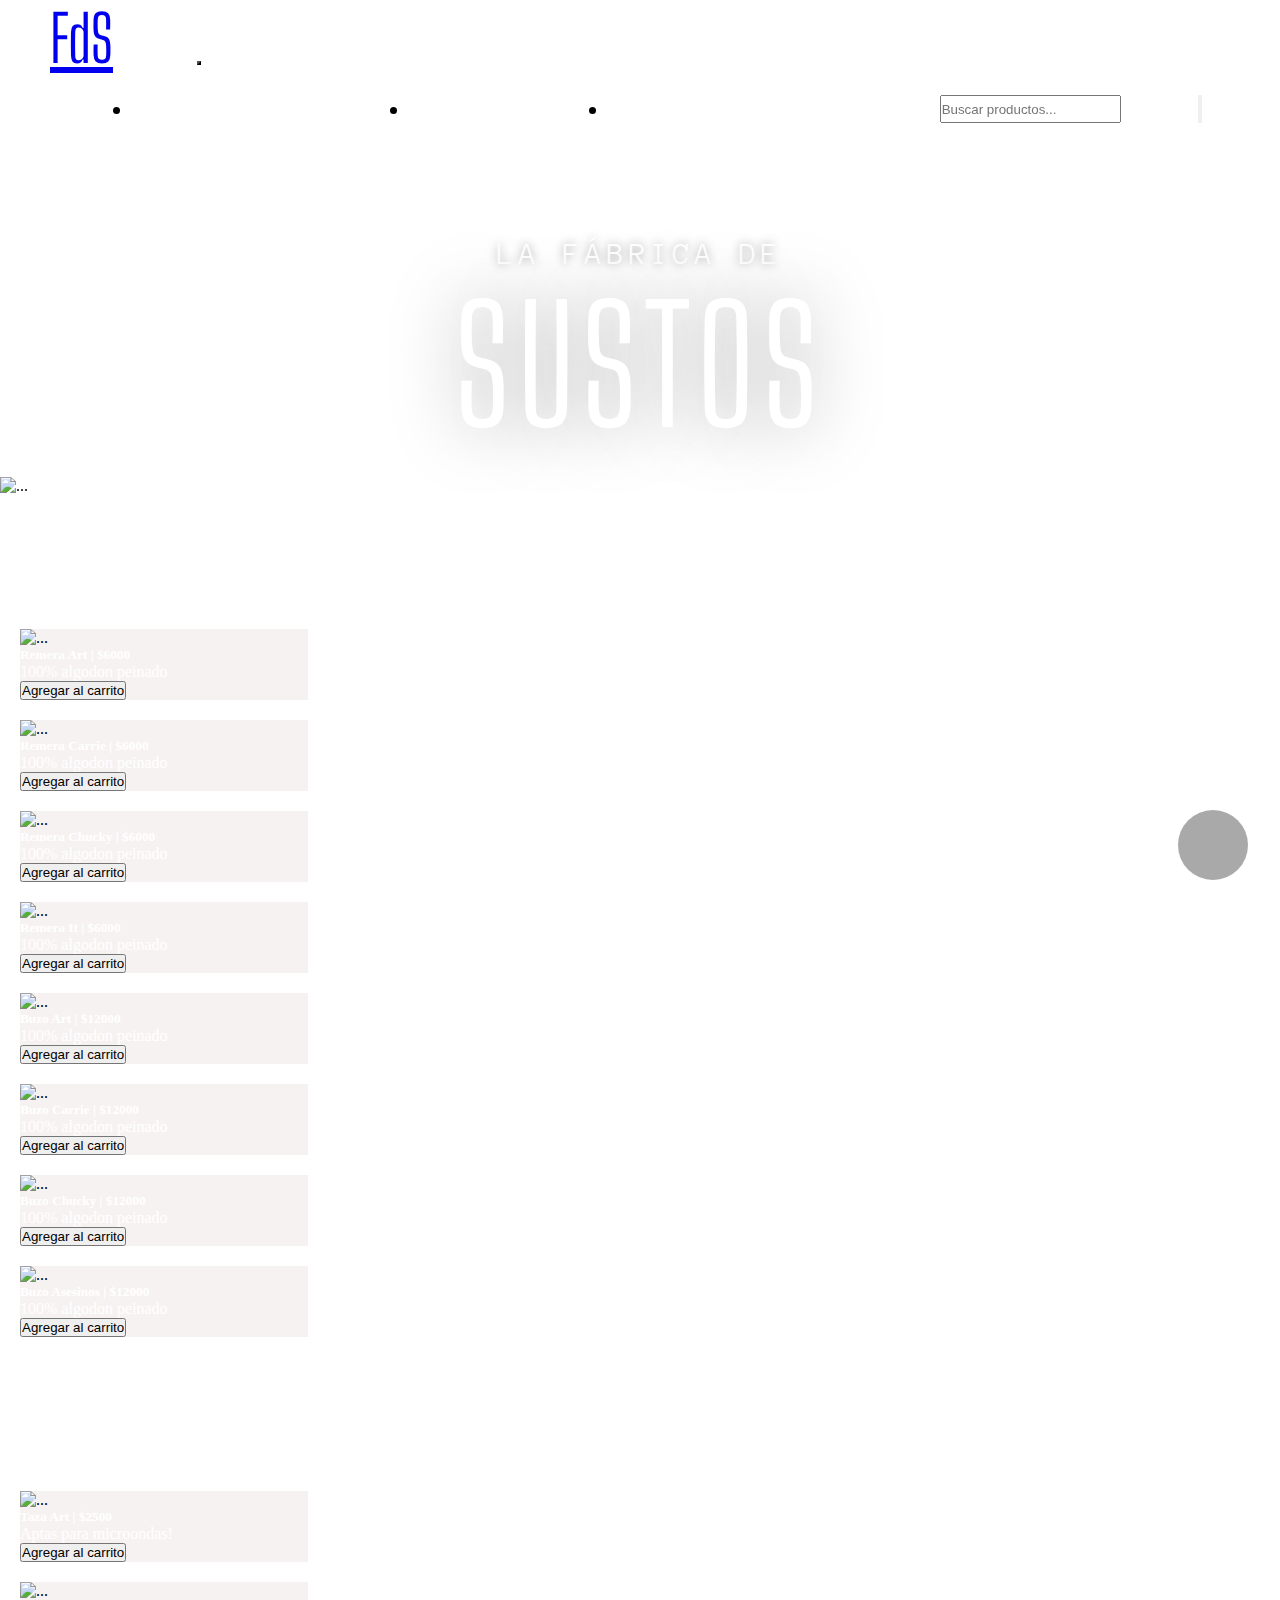
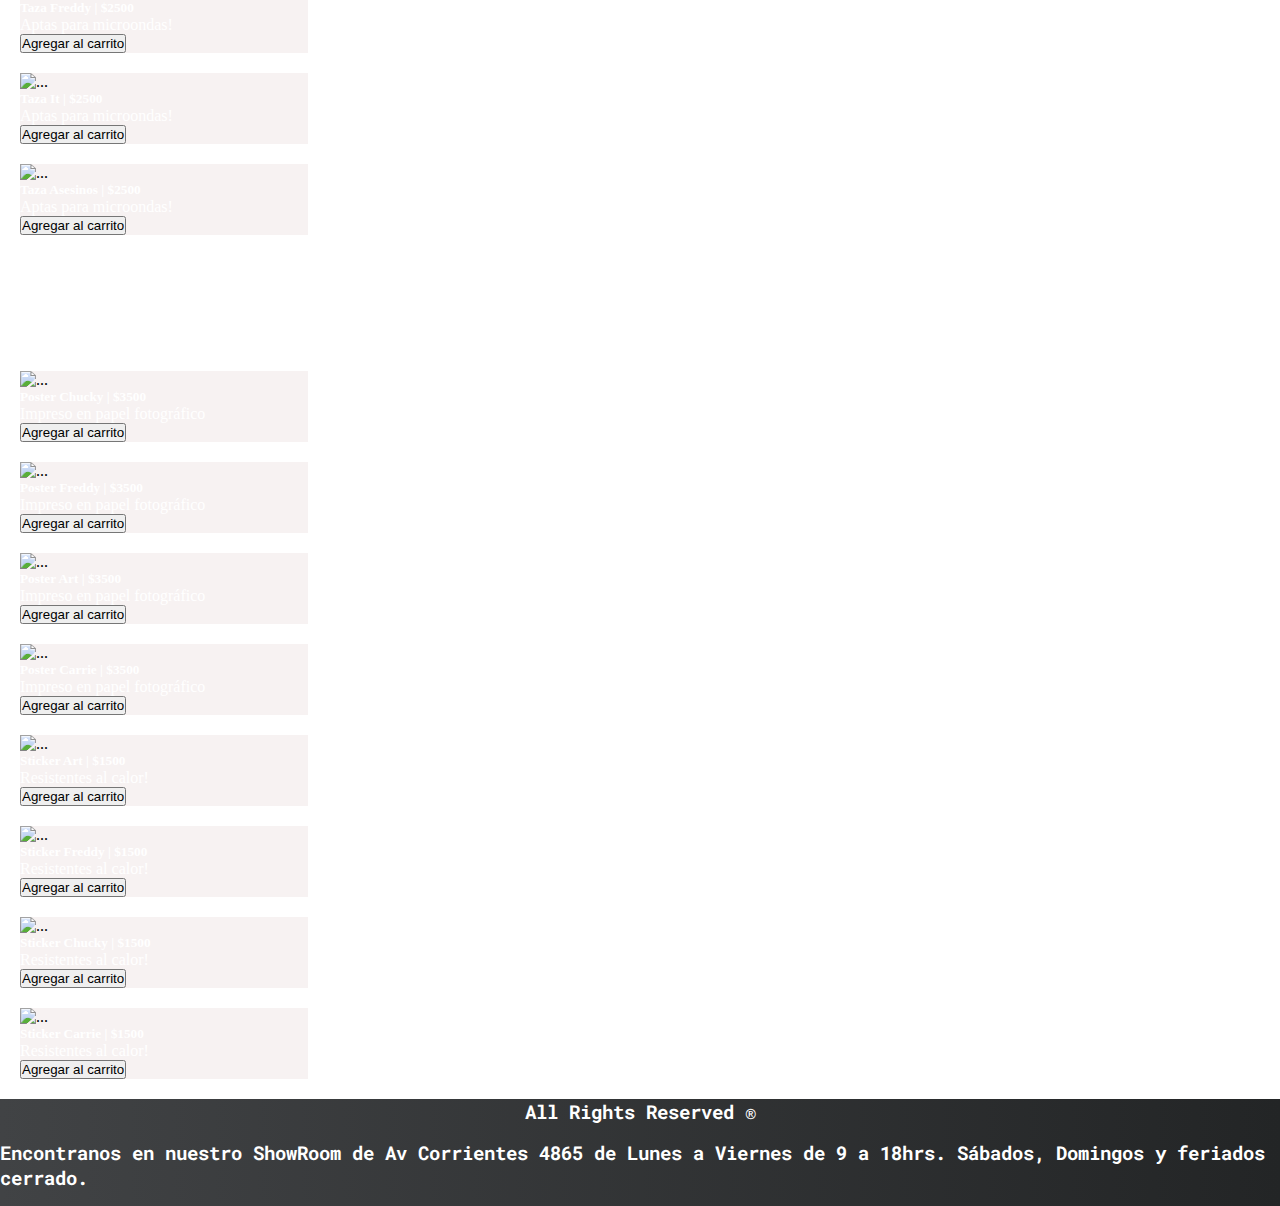
==== index.html @ 902f1447 "corregido el responsive del home, falta el del form y ver error" ====
<!DOCTYPE html>
<html lang="es">

<head>
    <meta charset="UTF-8" />
    <meta http-equiv="X-UA-Compatible" content="IE=edge" />
    <meta name="viewport" content="width=device-width, initial-scale=1.0" />
    <meta name="keywords" content="cine, terror, sustos, fabrica de sustos, youtube, canal de youtube">
    <meta name="descripcion" content="Bienvenidos a La Fábrica de Sustos, nuestro pequeño espacio de terror👻">
    <meta name="author" content="Verónica Faeinschtein">
    <meta name="country" content="argentina">
    <meta name="distribution" content="global">
    <meta name="doc-type" content="web page">
    <title>La Fabrica de Sustos │ Shop</title>
    <link rel="shortcut icon" href="./img/favicon.ico" type="image/x-icon" />
    <link rel="stylesheet" href="https://cdnjs.cloudflare.com/ajax/libs/font-awesome/6.3.0/css/all.min.css"
        integrity="sha512-SzlrxWUlpfuzQ+pcUCosxcglQRNAq/DZjVsC0lE40xsADsfeQoEypE+enwcOiGjk/bSuGGKHEyjSoQ1zVisanQ=="
        crossorigin="anonymous" referrerpolicy="no-referrer" />
    <link rel="stylesheet" href="https://cdn.jsdelivr.net/npm/bootstrap@4.6.2/dist/css/bootstrap.min.css"
        integrity="sha384-xOolHFLEh07PJGoPkLv1IbcEPTNtaed2xpHsD9ESMhqIYd0nLMwNLD69Npy4HI+N" crossorigin="anonymous" />
    <link href="https://unpkg.com/aos@2.3.1/dist/aos.css" rel="stylesheet">
    <!-- toastify -->
    <link rel="stylesheet" href="https://cdn.jsdelivr.net/npm/toastify-js/src/toastify.min.css">
    <script src="https://cdn.jsdelivr.net/npm/toastify-js"></script>
    <link rel="stylesheet" href="https://cdnjs.cloudflare.com/ajax/libs/sweetalert2/11.7.31/sweetalert2.css">
    <link rel="stylesheet" href="./librerias css/wickedcss.min.css">
    <link rel="stylesheet" href="./estilos.css" />
</head>

<body>
    <header id="barra">
        <nav class="barra navbar navbar-expand-lg navbar-dark">
            <a class="logo navbar-brand text-light" href="#">FdS</a>
            <button class="navbar-toggler menu menuHamburguesa" type="button" data-toggle="collapse"
                data-target="#navbarSupportedContent" aria-controls="navbarSupportedContent" aria-expanded="false"
                aria-label="Toggle navigation">
                <span class="navbar-toggler-icon"></span>
            </button>
            <div class="navegacion collapse navbar-collapse" id="navbarSupportedContent">
                <ul class="items navbar-nav mr-auto">
                    <li class="nav-item btn">
                        <a class="textoMenu text-decoration-none" href="#indumentaria">Indumentaria</a>
                    </li>
                    <li class="nav-item btn">
                        <a class="textoMenu text-decoration-none" href="#hogar">Hogar</a>
                    </li>
                    <li class="nav-item btn">
                        <a class="textoMenu text-decoration-none" href="#posters">Gráficas</a>
                    </li>
                </ul>
                <input type="text" id="busquedaInput" class="cajaBusqueda" placeholder="Buscar productos...">
                <button id="buscarBoton" class="btn btn-light ml-2"><i
                        class="fa-solid fa-magnifying-glass"></i></button>

                <div id="carritoIcon">
                    <div class="btn btn-light mr-2 ml-2"><i class="fa-solid fa-cart-shopping "></i></div>
                    <div class="container-fluid d-flex justify-content-center" id="contenedorTabla">
                        <table class="table col-12" id="carritoLista">
                            <thead>
                                <tr>
                                    <th scope="col">Producto</th>
                                    <th scope="col">Precio</th>
                                    <th scope="col">Cantidad</th>
                                    <th scope="col">Subtotal</th>
                                </tr>
                            </thead>
                            <tbody id="bodyTabla">
                            </tbody>
                        </table>
                    </div>
                </div>
            </div>
        </nav>
    </header>
    <main class="fondo">
        <div class="jumbotron fondo">
            <p class="display-3 laFabrica">La fábrica de</p>
            <p class="display-1 sustos pulse">SUSTOS</p>
            <div class="d-flex justify-content-center"> <img src="./img/SHOP.png" class="img-fluid grow" alt="..." data-aos="fade-up" /></div>
        </div>
        </div>
        <br>
        <div id="resultadosContainer" class="container d-flex justify-content-center contenedorID">
        </div>

        <section id="compras"><!-- COMIENZA LA SECCION COMPRAS -->
            <!-- SECCION INDUMENTARIA -->
            <section>
                <h2 class="titulosSecciones d-flex" id="indumentaria">INDUMENTARIA</h2>
                <div class="container d-flex justify-content-center containerRemeras contenedorID">

                </div>
                <div class="container d-flex justify-content-center containerBuzos contenedorID">
                </div>
            </section>
            <br>
            <section>
                <h2 class="titulosSecciones d-flex" id="hogar">HOGAR</h2>
                <div class="container d-flex justify-content-center containerTazas contenedorID">
                </div>
                </div>
            </section>
            </div>
            <section>
                <h2 class="titulosSecciones d-flex" id="posters">GRÁFICAS</h2>
                <div class="container d-flex justify-content-center containerPosters contenedorID">
                </div>

                <div class="container d-flex justify-content-center containerStickers contenedorID">
                </div>
            </section>
        </section>
        <div class="subir">
            <a href="#barra"> <i class="fa-solid fa-chevron-up"></i> </a>
        </div>
        <footer>
            <div class="redes" data-aos="zoom-in">
                <a href="https://www.instagram.com/lafabricadesustos/" target="_blank">
                    <i class="fa-brands fa-instagram"></i>
                </a>
                <a href="https://www.youtube.com/channel/UCGn9CQUmYFKawStxPUEflWw" target="_blank">
                    <i class="fa-brands fa-youtube"></i></a>
            </div>
            <h2 class="rights">All Rights Reserved ®</h2>
            <div class="mr-5 ml-5 cajaInfoLocal">
                <h3 class="info">Encontranos en nuestro ShowRoom de Av Corrientes 4865 de Lunes a Viernes de 9 a 18hrs.
                    Sábados, Domingos y feriados cerrado.
                </h3>
                
            </div>
            

        </footer>
    </main>
    <!-- JS AGREGADOS EXTERNOS -->
    <script src="https://cdn.jsdelivr.net/npm/jquery@3.5.1/dist/jquery.slim.min.js"
        integrity="sha384-DfXdz2htPH0lsSSs5nCTpuj/zy4C+OGpamoFVy38MVBnE+IbbVYUew+OrCXaRkfj"
        crossorigin="anonymous"></script>
    <script src="https://cdn.jsdelivr.net/npm/popper.js@1.16.1/dist/umd/popper.min.js"
        integrity="sha384-9/reFTGAW83EW2RDu2S0VKaIzap3H66lZH81PoYlFhbGU+6BZp6G7niu735Sk7lN"
        crossorigin="anonymous"></script>
    <script src="https://cdn.jsdelivr.net/npm/bootstrap@4.6.2/dist/js/bootstrap.min.js"
        integrity="sha384-+sLIOodYLS7CIrQpBjl+C7nPvqq+FbNUBDunl/OZv93DB7Ln/533i8e/mZXLi/P+"
        crossorigin="anonymous"></script>
    <script src="https://unpkg.com/aos@2.3.1/dist/aos.js"></script>
    <script>
        AOS.init();
    </script>
    <script src=https://cdnjs.cloudflare.com/ajax/libs/sweetalert2/11.7.31/sweetalert2.min.js></script>
    <!-- JS PROPIO -->

    <script src="./Js/item.js"></script>
    <script src="./Js/mostrarproductos.js"></script>
    <script src="./Js/buscador.js"></script>
    <script src="./Js/listacarrito.js"></script>
    <script src="./Js/carrito.js"></script>
</body>

</html>
---- estilos.css ----
@import url("https://fonts.googleapis.com/css2?family=Anonymous+Pro&family=Big+Shoulders+Display:wght@700&family=Roboto&family=Roboto+Mono:wght@100&display=swap");

@font-face {
  font-family: outlined;
  src: url(./assets/fonts/horizon_outlined.otf);
}

* {
  margin: 0;
  padding: 0;
  box-sizing: border-box;
}

html {
  scroll-behavior: smooth;
}

.barra {
  background-image: url(../img/Mesa\ de\ trabajo\ 2.jpg);
  background-size: cover;
  background-position-y: 20%;
  padding: 0px;
  position: fixed;
  top: 0;
  left: 0;
  z-index: 1000;
  width: 100%;
}

.barraForm{
  background-image: url(../img/Mesa\ de\ trabajo\ 2.jpg);
  background-size: cover;
  background-position-y: 20%;
  padding: 0px;
}

.menuHamburguesa {
  margin: 30px;
}

.logo {
  font-size: 4rem;
  padding: 0px 50px;
  text-shadow: 3px 3px 25px white;
  font-family: "Big Shoulders Display", cursive;
  transform: scale(1.03);
  transition: 0.9s;
}

.logo:hover {
  transform: scale(1.03);
  transition: 0.9s;
  text-shadow: 3px 3px 50px rgba(0, 0, 0, 0);
}

.menu {
  background-color: rgb(140, 154, 114);
}

.navegacion {
  justify-content: space-between;
}

.items {
  width: 65%;
  justify-content: space-evenly;
  margin-right: 30px;
}

.items .btn {
  font-size: 1.5rem;
  font-family: "Roboto", sans-serif;
}

.textoMenu {
  color: white;
}

.textoMenu:hover {
  color: #cbb538;
  text-shadow: 3px 3px 50px rgba(0, 0, 0, 0);
}

.cajaBusqueda {
  justify-content: center;
}

.buscar:hover {
  transform: scale(1.03);
  transition: 0.9s;
  box-shadow: 3px 3px 50px rgba(0, 0, 0, 0);
}

.carrito {
  position: relative;
  display: inline-block;
  cursor: pointer;
}

#contenedorTabla {
  z-index: 1000;
}

#carritoLista {
  display: none;
  /* Oculto por defecto */
  position: absolute;
  top: 100%;
  color: #f5fcff;
  font-family: "Roboto", sans-serif;
  right: 0;
  background-color: rgb(95, 90, 90);
  border: 1px solid #ccc;
  padding: 10px;
  box-shadow: 0 0 5px rgba(0, 0, 0, 0.2);
}

.fondo {
  background-image: url(./img/Mesa\ de\ trabajo\ 2.jpg);
  background-position: center;
  background-size: cover;
  border-radius: 0%;
  margin: 0px;
  padding-top: 3%;
  padding-bottom: 0px;
}

.laFabrica {
  text-align: center;
  font-family: "Anonymous Pro", monospace;
  font-size: 2rem;
  margin: 1rem 0 0 0;
  color: white;
  text-transform: uppercase;
  letter-spacing: 5px;
  text-shadow: 0 0 10px #a1a1a1;
}

.sustos {
  text-align: center;
  font-family: "Big Shoulders Display", cursive;
  font-size: 10rem;
  color: white;
  letter-spacing: 8px;
  text-shadow: 0 0 70px #a1a1a1;
  margin-bottom: 1rem;
}

.grow {
  max-width: 100%;
  margin-top: -12%;
  transition: 0.5s, color 0.1s;
  -webkit-transition: 0.5s, color 0.1s;
  -moz-transition: 0.5s, color 0.1s;
}

.grow:hover {
  transform: scale3d(1.1, 1.1, 0.3);
  -webkit-transform: scale3d(1.1, 1.1, 0.3);
  -moz-transform: scale3d(1.1, 1.1, 0.3);
}

.titulosSecciones {
  font-family: "Big Shoulders Display", cursive;
  color: white;
  font-size: 5rem;
  text-shadow: 0 0 20px rgba(0, 0, 0, 0);
  justify-content: center;
}

.container {
  width: 100%;
}

.card {
  background-color: rgba(212, 185, 185, 0.1843137255);
  margin: 20px;
}

.card h5 {
  color: white;
}

.card p {
  color: white;
}

#dropdown {
  background-color: white;
  display: none;
}

footer {
  background: #232526;
  background: linear-gradient(to right, #414345, #232526);
  width: 100%;
  height: 100%;
  margin: 0;
}

.redes {
  display: flex;
  justify-content: center;
}

.redes a {
  color: white;
  text-decoration: none;
  font-size: 3.5rem;
  padding: 0 40px;
}

.redes a:hover {
  opacity: 50%;
}

.rights {
  display: flex;
  font-family: "Roboto Mono", monospace;
  color: white;
  font-size: 1.2rem;
  padding-bottom: 16px;
  justify-content: center;
  margin: 0;
}


.info {
  display: flex;
  font-family: "Roboto Mono", monospace;
  color: white;
  font-size: 1.2rem;
  padding-bottom: 16px;
  justify-content: center;
  margin: 0;
}

.subir {
  height: 70px;
  width: 70px;
  background-color: darkgray;
  text-align: center;
  position: fixed;
  bottom: 20px;
  right: 32px;
  line-height: 70px;
  border-radius: 48px;
}

.subir a {
  text-decoration: none;
  color: white;
  font-size: 2.5rem;
}

.subir a:hover {
  opacity: 50%;
}

.subir:hover {
  background-color: #cbb538;
}


@media only screen and (max-width: 1310px){
  .laFabrica {
    margin-top: 10rem;
  }

  .navegacion{
    display: flex;
  }
  .items{
    display: flex;

  }
}

@media only screen and (max-width: 992px){
  .container{
    width: 100%;
    flex-wrap: wrap;
  }

  .info{
    font-size: 0.9rem;
  }

  .titulosSecciones{
    font-size: 3.5rem;
  }

}

@media only screen and (max-width: 650px) {
  .titulosSecciones{
    font-size: 3rem;
  }
}

@media only screen and (max-width: 576px) {
  .cajaBusqueda {
    width: 50%;
    flex-flow: nowrap;
    margin: 10px;
  }

  #carritoLista {
    font-size: 1rem;
  }

  .btnLista{
    width: 100%;
  }

  .btnLista a {
    font-size: 0.5rem;
  }

}

@media only screen and (max-width: 460px) {
  .logo {
    font-size: 4rem;
    padding: 25px;
  }
  .textoMenu{
    font-size: 1.2rem;
  }
  .cajaBusqueda {
    width: 70%;
  }

  #carritoLista {
    font-size: 0.8rem;
  }

  .bienvenidos {
    font-size: 2rem;
  }

  .textoBienvenida {
    font-size: 1rem;
  }

  .laFabrica {
    font-size: 2.5rem;
  }

  .sustos {
    font-size: 7rem;
  }

  .titulosSecciones{
    font-size: 4rem;
  }

  .redes a {
    font-size: 3rem;
  }

  .rights {
    font-size: 0.8rem;
  }

  .info{
    font-size: 0.7rem;
  }

  .subir {
    width: 40px;
    height: 40px;
    text-align: center;
    line-height: 40px;
  }

  .subir a {
    font-size: 1.5rem;
  }
}

@media only screen and (max-width: 350px) {
  .logo {
    font-size: 3rem;
  }

  .fondo {
    padding: 10px 0;
  }

  .laFabrica {
    font-size: 2rem;
  }

  .sustos {
    font-size: 5rem;
  }

  .banner {
    max-width: 100%;
    margin: -20% 0 0 0;
    padding-bottom: 20%;
  }

  footer {
    width: 100%;
    height: 8rem;
  }

  .cajaInfoLocal{
    margin: 0;
  }

  .info{
    font-size: 0.5rem;
  }

  .redes a {
    font-size: 1.8rem;
  }

  .rights {
    font-size: 0.8rem;
  }
}
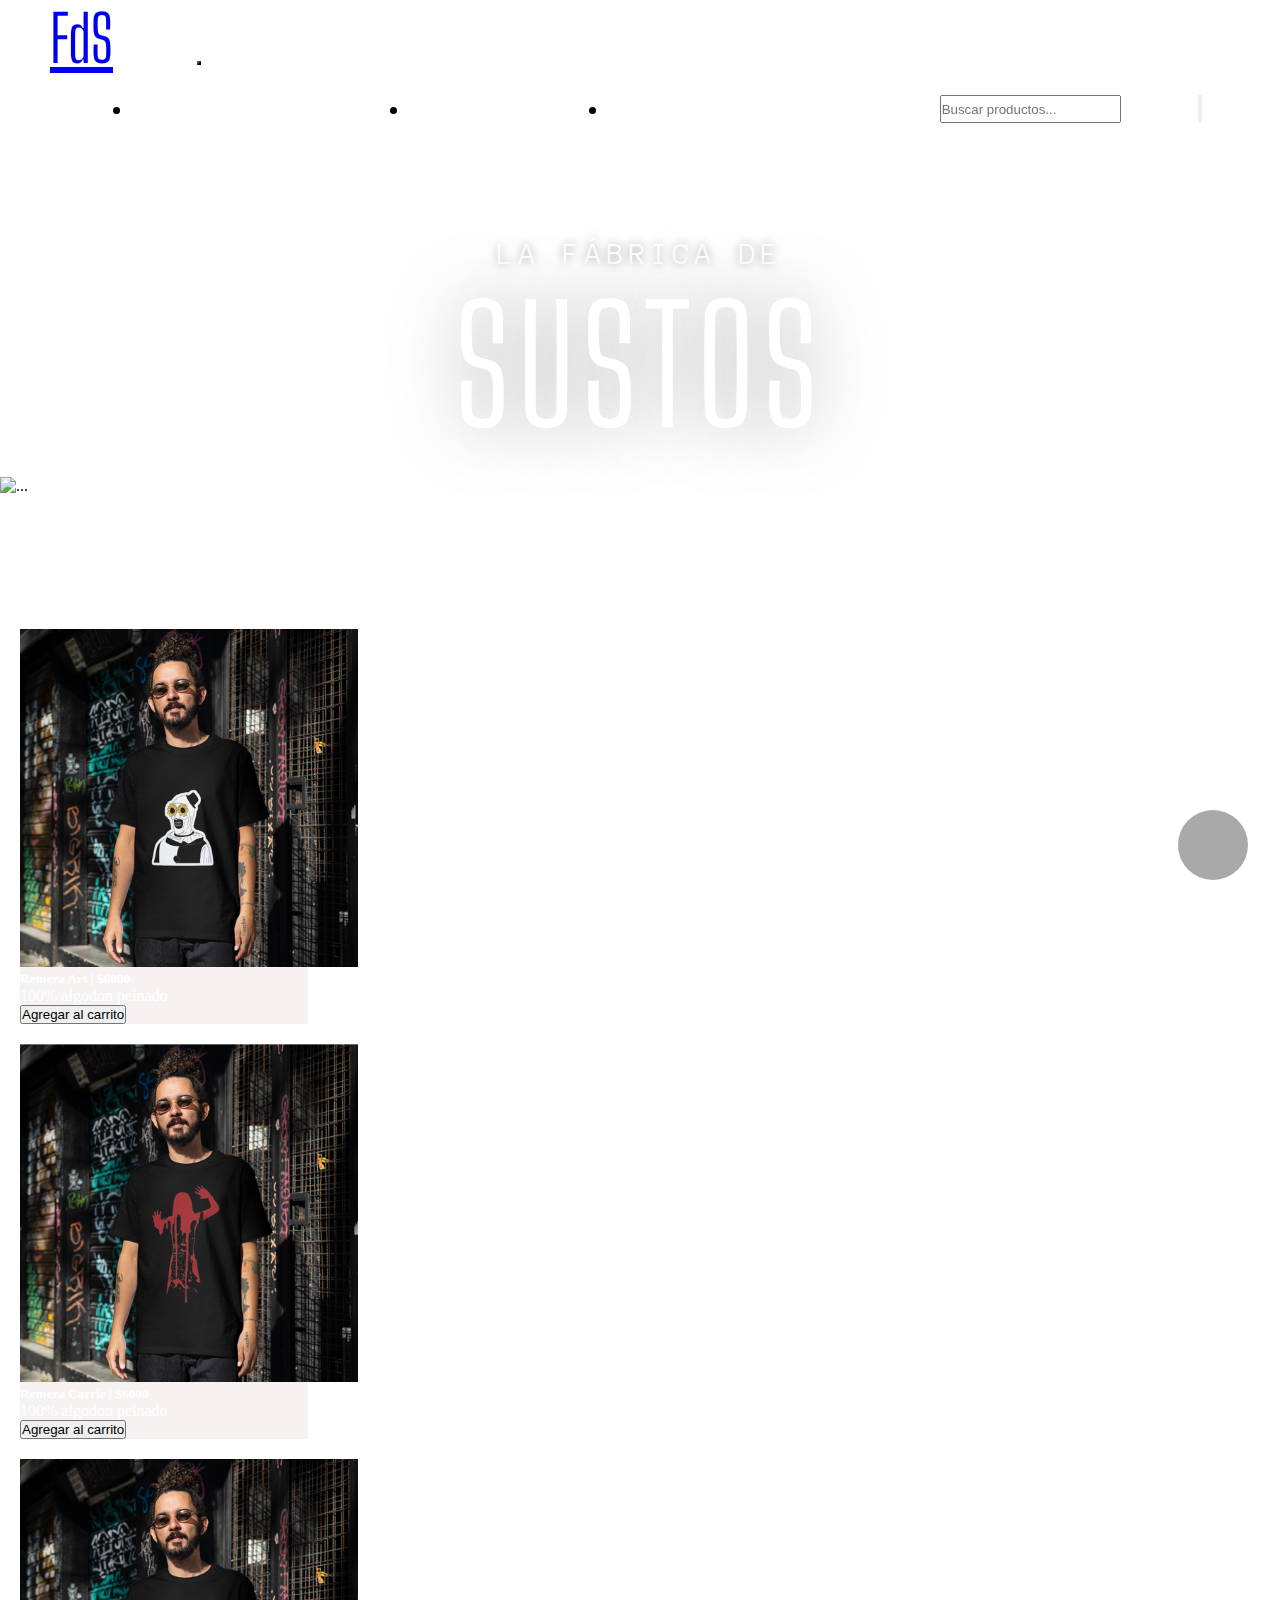
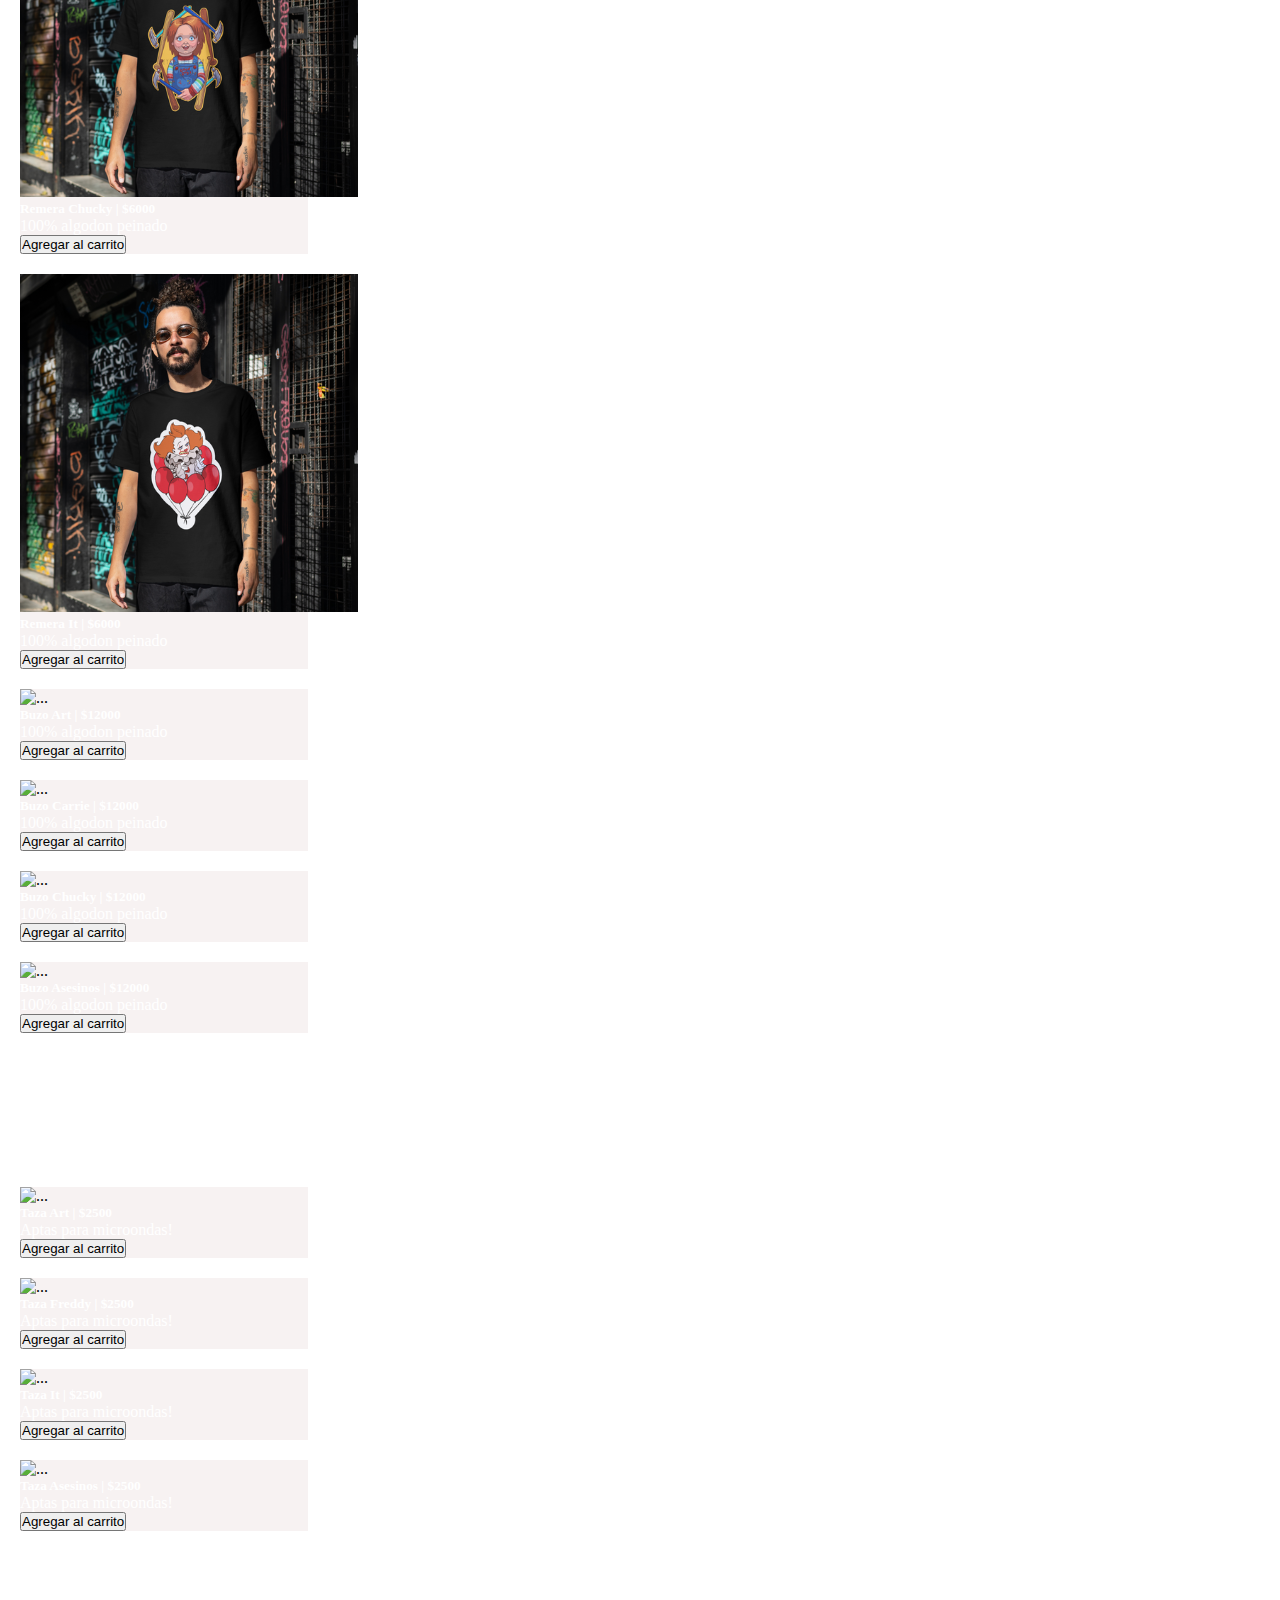
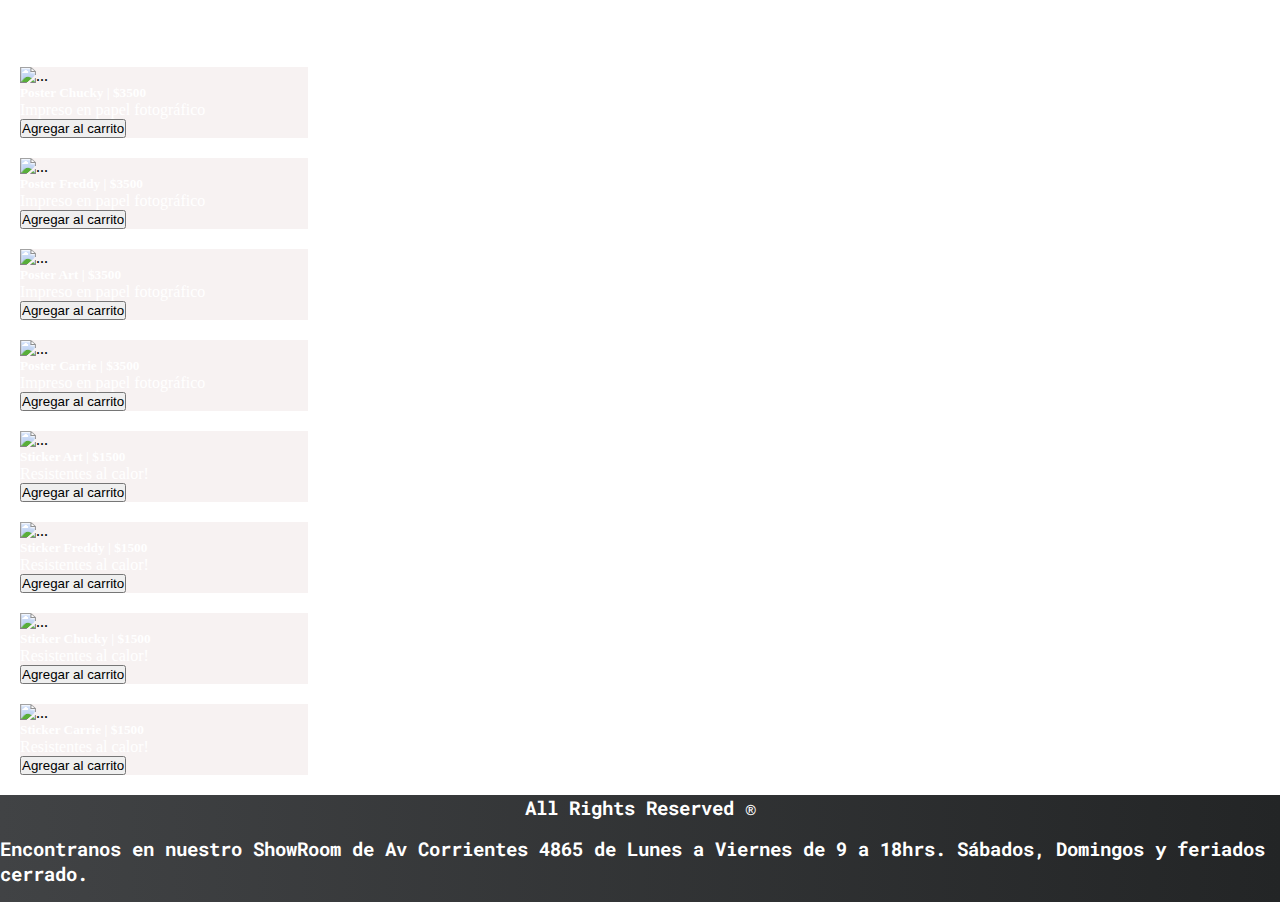
==== commit d4975f10: "falta cosas de diseño" ====
--- a/index.html
+++ b/index.html
@@ -54,14 +54,15 @@
 
                 <div id="carritoIcon">
                     <div class="btn btn-light mr-2 ml-2"><i class="fa-solid fa-cart-shopping "></i></div>
-                    <div class="container-fluid d-flex justify-content-center" id="contenedorTabla">
-                        <table class="table col-12" id="carritoLista">
+                    <div class="table-responsive tablaFactura" id="contenedorTabla">
+                        <table class="table col-12 carritoLista" id="carritoLista">
                             <thead>
                                 <tr>
-                                    <th scope="col">Producto</th>
-                                    <th scope="col">Precio</th>
-                                    <th scope="col">Cantidad</th>
-                                    <th scope="col">Subtotal</th>
+                                    <th scope="col" class="tHeadFactura">Producto</th>
+                                    <th scope="col" class="tHeadFactura">Precio</th>
+                                    <th scope="col" class="tHeadFactura">Uds</th>
+                                    <th scope="col" class="tHeadFactura">Subtotal</th>
+                                    <th scope="col" class="tHeadFactura"> Agregar/Quitar</th>
                                 </tr>
                             </thead>
                             <tbody id="bodyTabla">
@@ -148,8 +149,7 @@
     </script>
     <script src=https://cdnjs.cloudflare.com/ajax/libs/sweetalert2/11.7.31/sweetalert2.min.js></script>
     <!-- JS PROPIO -->
-
-    <script src="./Js/item.js"></script>
+    <script src="./Js/Item.js"></script>
     <script src="./Js/mostrarproductos.js"></script>
     <script src="./Js/buscador.js"></script>
     <script src="./Js/listacarrito.js"></script>
--- a/estilos.css
+++ b/estilos.css
@@ -27,7 +27,7 @@
   width: 100%;
 }
 
-.barraForm{
+.barraForm {
   background-image: url(../img/Mesa\ de\ trabajo\ 2.jpg);
   background-size: cover;
   background-position-y: 20%;
@@ -97,11 +97,9 @@
   cursor: pointer;
 }
 
-#contenedorTabla {
+
+#carritoLista {
   z-index: 1000;
-}
-
-#carritoLista {
   display: none;
   /* Oculto por defecto */
   position: absolute;
@@ -113,6 +111,8 @@
   border: 1px solid #ccc;
   padding: 10px;
   box-shadow: 0 0 5px rgba(0, 0, 0, 0.2);
+  max-height: 400px;
+  overflow: auto;
 }
 
 .fondo {
@@ -160,6 +160,10 @@
   -moz-transform: scale3d(1.1, 1.1, 0.3);
 }
 
+#resultadosContainer{
+  background-color: #505050;
+}
+
 .titulosSecciones {
   font-family: "Big Shoulders Display", cursive;
   color: white;
@@ -185,10 +189,6 @@
   color: white;
 }
 
-#dropdown {
-  background-color: white;
-  display: none;
-}
 
 footer {
   background: #232526;
@@ -262,38 +262,48 @@
 }
 
 
-@media only screen and (max-width: 1310px){
+.tablaFactura{
+  max-height: 400px;
+  overflow: auto;
+}
+
+.cajaDatos{
+  z-index: 0 ;
+}
+@media only screen and (max-width: 1310px) {
   .laFabrica {
     margin-top: 10rem;
   }
 
-  .navegacion{
+  .navegacion {
     display: flex;
   }
-  .items{
+
+  .items {
     display: flex;
 
   }
 }
 
-@media only screen and (max-width: 992px){
-  .container{
+@media only screen and (max-width: 992px) {
+
+  .container {
     width: 100%;
     flex-wrap: wrap;
   }
 
-  .info{
+  .info {
     font-size: 0.9rem;
   }
 
-  .titulosSecciones{
+  .titulosSecciones {
     font-size: 3.5rem;
   }
 
 }
 
-@media only screen and (max-width: 650px) {
-  .titulosSecciones{
+@media only screen and (max-width: 678px) {
+  .titulosSecciones {
     font-size: 3rem;
   }
 }
@@ -309,24 +319,32 @@
     font-size: 1rem;
   }
 
-  .btnLista{
+  .btnAgregarQuitar {
     width: 100%;
-  }
-
-  .btnLista a {
+    margin-bottom: 10px;
+  }
+
+  .btnAgregarQuitar a {
     font-size: 0.5rem;
   }
 
-}
-
-@media only screen and (max-width: 460px) {
+  .titulosSecciones {
+    font-size: 2.5rem;
+  }
+
+}
+
+
+@media only screen and (max-width: 470px) {
   .logo {
     font-size: 4rem;
-    padding: 25px;
-  }
-  .textoMenu{
+    padding: 0 35px;
+  }
+
+  .textoMenu {
     font-size: 1.2rem;
   }
+
   .cajaBusqueda {
     width: 70%;
   }
@@ -351,8 +369,8 @@
     font-size: 7rem;
   }
 
-  .titulosSecciones{
-    font-size: 4rem;
+  .titulosSecciones {
+    font-size: 2rem;
   }
 
   .redes a {
@@ -363,7 +381,7 @@
     font-size: 0.8rem;
   }
 
-  .info{
+  .info {
     font-size: 0.7rem;
   }
 
@@ -377,15 +395,47 @@
   .subir a {
     font-size: 1.5rem;
   }
-}
-
-@media only screen and (max-width: 350px) {
+
+  #bodyTabla{
+    font-size: 0.7rem;
+  }
+
+  .btnAgregarQuitar{
+    width: 80%;
+  }
+
+  .btnVaciar{
+    width: 80%;
+  }
+}
+
+@media only screen and (max-width: 445px){
+  .btnAgregarQuitar{
+    padding: 0;
+  }
+  .tHeadFactura{
+    font-size: 0.7rem;
+  }
+
+  .btnLista{
+    width: 70%;
+    font-size: 0.9rem;
+  }
+}
+
+@media only screen and (max-width: 370px) {
   .logo {
     font-size: 3rem;
   }
 
   .fondo {
     padding: 10px 0;
+  }
+
+  .btnLista{
+    width: 50%;
+    font-size: 0.8rem;
+    padding: 0;
   }
 
   .laFabrica {
@@ -407,11 +457,11 @@
     height: 8rem;
   }
 
-  .cajaInfoLocal{
+  .cajaInfoLocal {
     margin: 0;
   }
 
-  .info{
+  .info {
     font-size: 0.5rem;
   }
 
@@ -420,6 +470,30 @@
   }
 
   .rights {
-    font-size: 0.8rem;
-  }
-}+    font-size: 0.7rem;
+    margin: 0 10px;;
+  }
+
+  /* FORM  */
+
+  .tHeadFactura{
+    font-size: 0.6Rem;
+  }
+  .btnAgregarQuitar{
+    width: 60%;
+  }
+  #bodyTablaFactura{
+    font-size: 0.7rem;
+  }
+  .titulosSecciones{
+    font-size: 1.5rem;
+    margin-bottom: 20px;;
+  }
+  .textoOption{
+    font-size: 1rem;
+    };
+
+  .btnVaciar{
+      width: 10%;
+    }
+  }
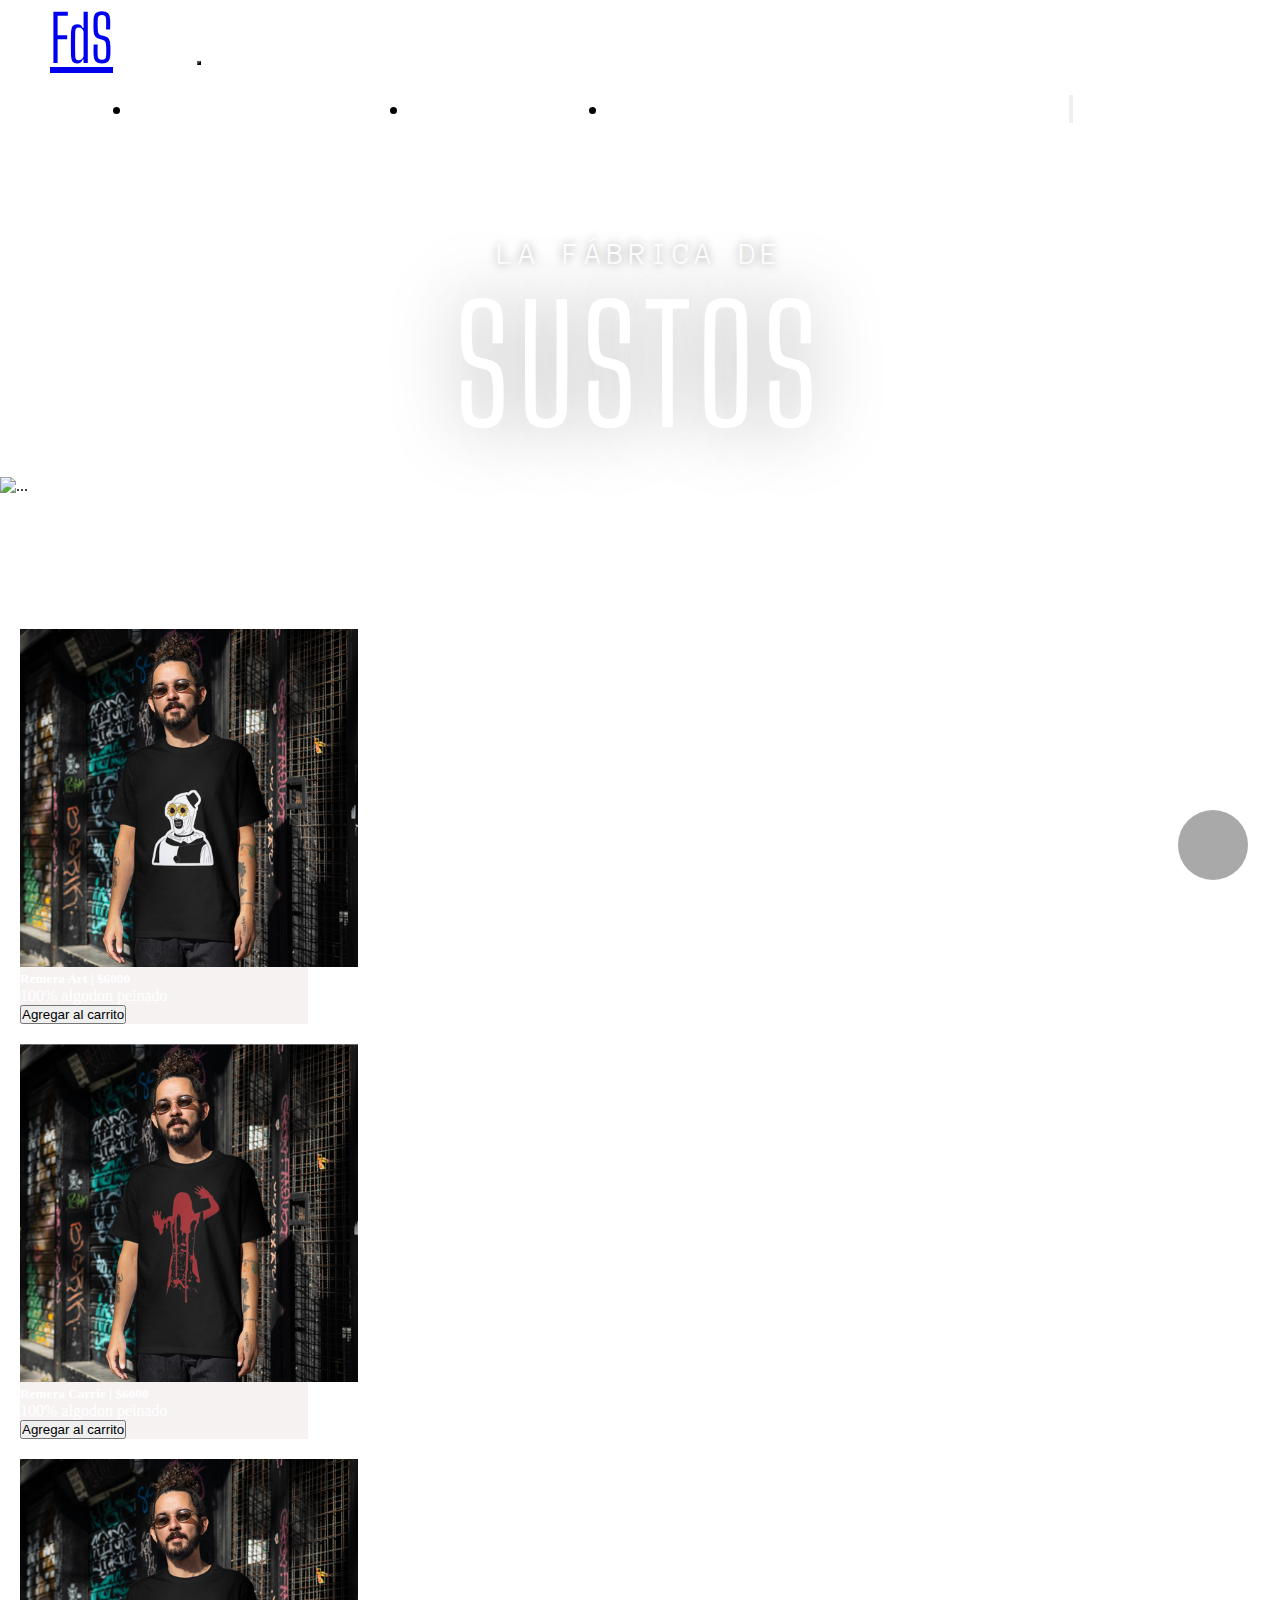
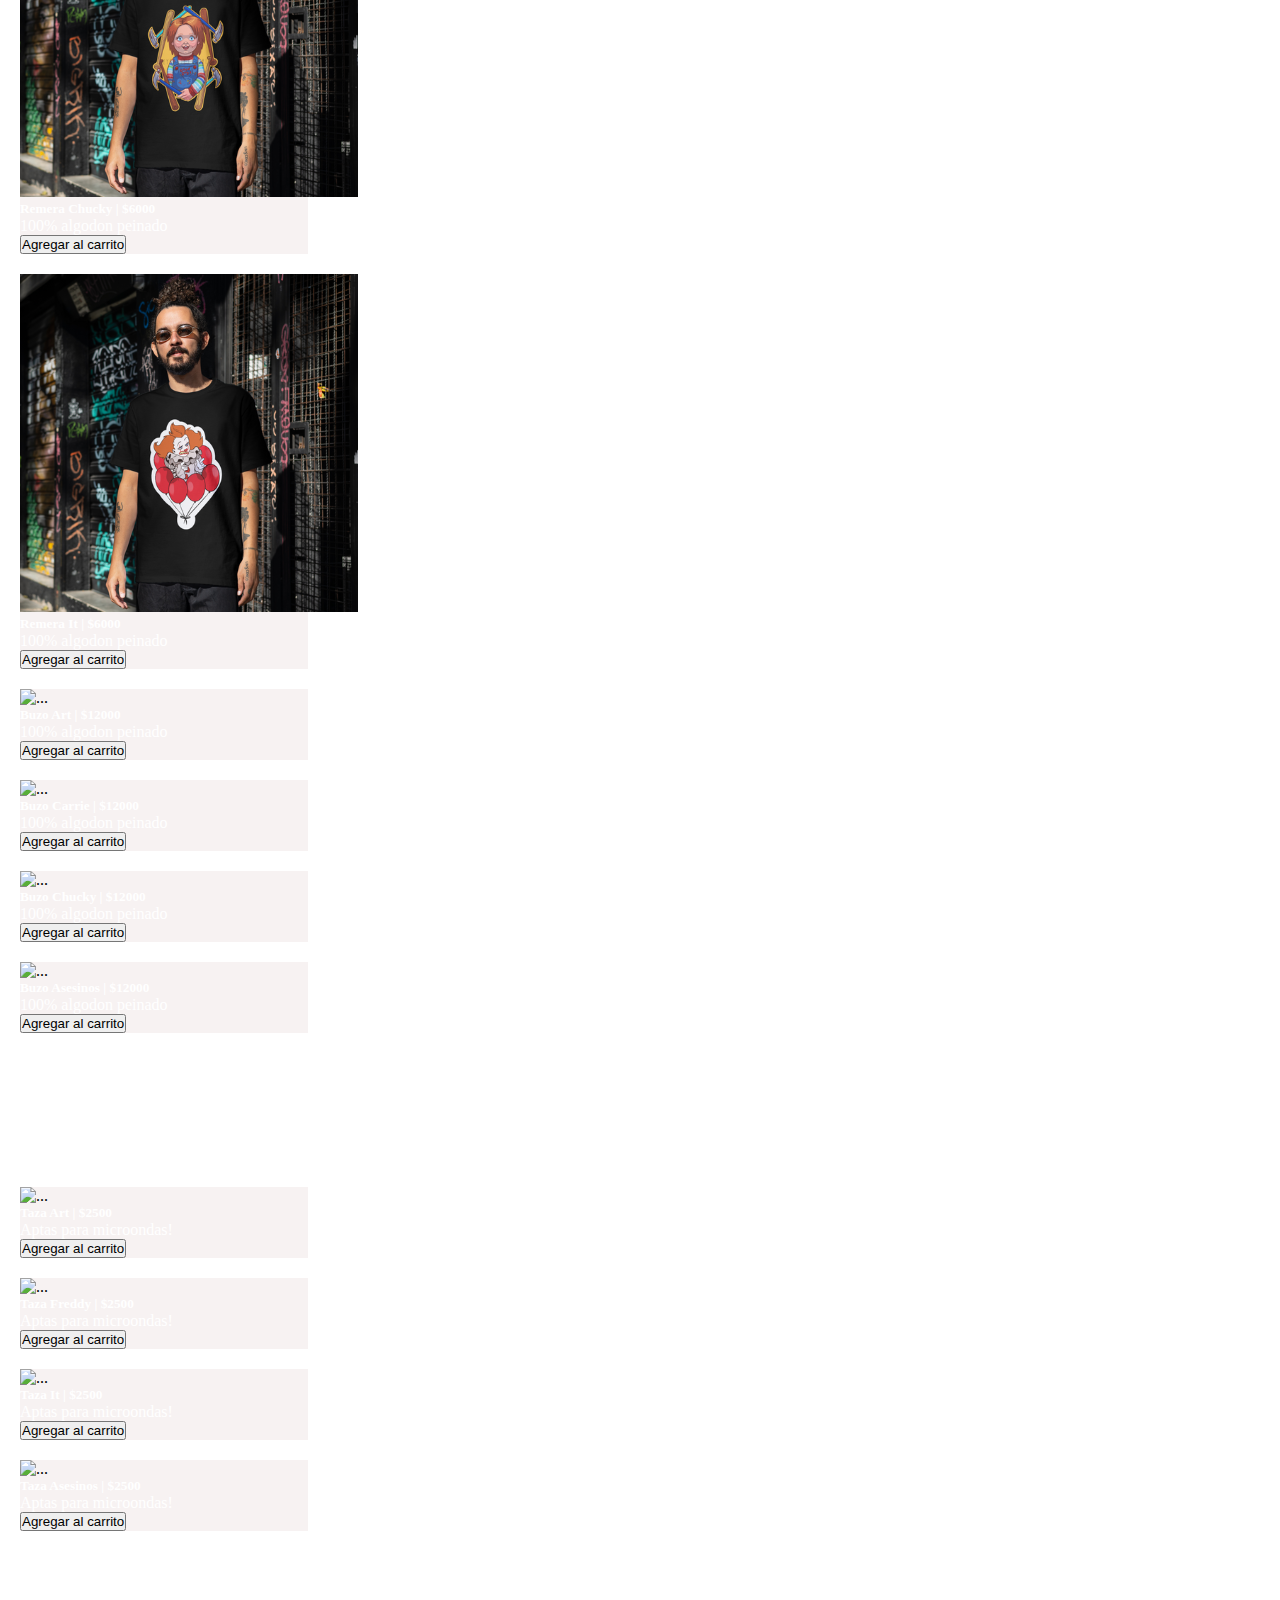
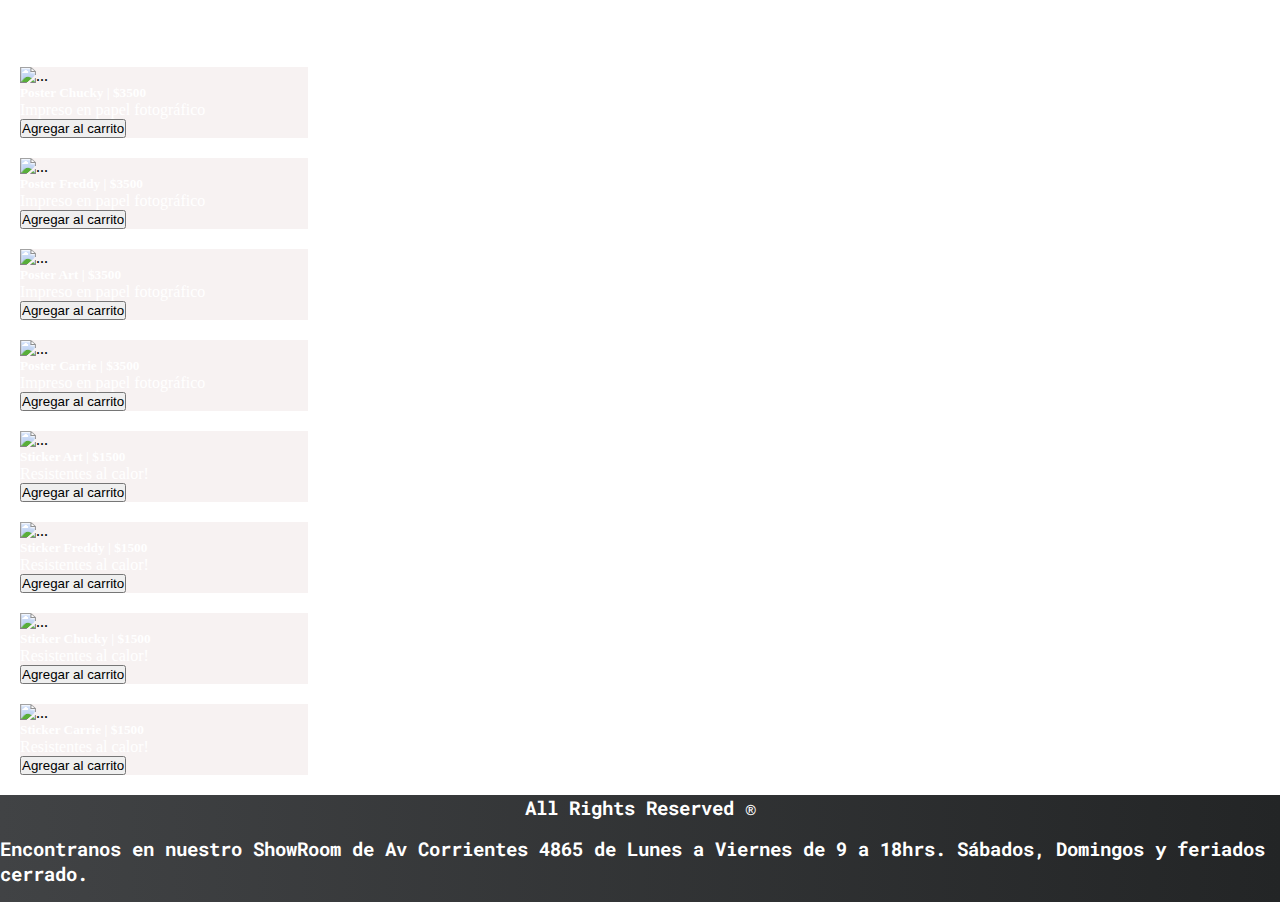
==== commit 576dc888: "falta borrar comentarios" ====
--- a/index.html
+++ b/index.html
@@ -48,25 +48,29 @@
                         <a class="textoMenu text-decoration-none" href="#posters">Gráficas</a>
                     </li>
                 </ul>
-                <input type="text" id="busquedaInput" class="cajaBusqueda" placeholder="Buscar productos...">
-                <button id="buscarBoton" class="btn btn-light ml-2"><i
-                        class="fa-solid fa-magnifying-glass"></i></button>
-
+                <input type="text" id="busquedaInput" class="cajaBusqueda" placeholder="Buscar productos..." style="display: none;">
+                <button id="buscarBoton" class="btn btn-light ml-2"><i class="fa-solid fa-magnifying-glass"></i></button>
                 <div id="carritoIcon">
                     <div class="btn btn-light mr-2 ml-2"><i class="fa-solid fa-cart-shopping "></i></div>
                     <div class="table-responsive tablaFactura" id="contenedorTabla">
-                        <table class="table col-12 carritoLista" id="carritoLista">
+                        <table class="table col-12" id="carritoLista">
                             <thead>
                                 <tr>
-                                    <th scope="col" class="tHeadFactura">Producto</th>
-                                    <th scope="col" class="tHeadFactura">Precio</th>
-                                    <th scope="col" class="tHeadFactura">Uds</th>
-                                    <th scope="col" class="tHeadFactura">Subtotal</th>
-                                    <th scope="col" class="tHeadFactura"> Agregar/Quitar</th>
+                                    <th class="tHeadFactura">Producto</th>
+                                    <th class="tHeadFactura">Precio</th>
+                                    <th class="tHeadFactura">Uds</th>
+                                    <th class="tHeadFactura">Subtotal</th>
+                                    <th class="tHeadFactura"> Agregar/Quitar</th>
                                 </tr>
                             </thead>
                             <tbody id="bodyTabla">
                             </tbody>
+                            <tfoot>
+                                <tr>
+                                    <td> <button type="button" class="btn btn-primary btnLista" id="checkout">CheckOut</button>
+                                    </td>
+                                </tr>
+                            </tfoot>
                         </table>
                     </div>
                 </div>
--- a/estilos.css
+++ b/estilos.css
@@ -97,15 +97,14 @@
   cursor: pointer;
 }
 
-
 #carritoLista {
   z-index: 1000;
-  display: none;
-  /* Oculto por defecto */
+  display: none; /* Oculto por defecto */
   position: absolute;
   top: 100%;
   color: #f5fcff;
   font-family: "Roboto", sans-serif;
+  font-size: 1rem;
   right: 0;
   background-color: rgb(95, 90, 90);
   border: 1px solid #ccc;
@@ -113,6 +112,14 @@
   box-shadow: 0 0 5px rgba(0, 0, 0, 0.2);
   max-height: 400px;
   overflow: auto;
+  max-width: 100%;
+  width: 100%;
+
+}
+
+.tHeadFactura{
+  font-size: 1.3rem;
+  padding: 0 20px;
 }
 
 .fondo {
@@ -170,6 +177,15 @@
   font-size: 5rem;
   text-shadow: 0 0 20px rgba(0, 0, 0, 0);
   justify-content: center;
+}
+
+.titulosSeccionesForm{
+  font-family: "Big Shoulders Display", cursive;
+  color: white;
+  font-size: 5rem;
+  text-shadow: 0 0 20px rgba(0, 0, 0, 0);
+  justify-content: center;
+  margin-bottom: 10px;
 }
 
 .container {
@@ -270,6 +286,7 @@
 .cajaDatos{
   z-index: 0 ;
 }
+
 @media only screen and (max-width: 1310px) {
   .laFabrica {
     margin-top: 10rem;
@@ -297,6 +314,10 @@
   }
 
   .titulosSecciones {
+    font-size: 4.5rem;
+  }
+
+  .titulosSeccionesForm {
     font-size: 3.5rem;
   }
 
@@ -304,6 +325,9 @@
 
 @media only screen and (max-width: 678px) {
   .titulosSecciones {
+    font-size: 4rem;
+  }
+  .titulosSeccionesForm{
     font-size: 3rem;
   }
 }
@@ -319,6 +343,10 @@
     font-size: 1rem;
   }
 
+  .tHeadFactura{
+    font-size: 1rem;
+  }
+
   .btnAgregarQuitar {
     width: 100%;
     margin-bottom: 10px;
@@ -329,9 +357,11 @@
   }
 
   .titulosSecciones {
+    font-size: 3.5rem;
+  }
+  .titulosSeccionesForm{
     font-size: 2.5rem;
   }
-
 }
 
 
@@ -353,6 +383,10 @@
     font-size: 0.8rem;
   }
 
+  .tHeadFactura{
+    font-size: 0.7rem;
+  }
+
   .bienvenidos {
     font-size: 2rem;
   }
@@ -370,6 +404,10 @@
   }
 
   .titulosSecciones {
+    font-size: 3rem;
+  }
+  
+  .titulosSeccionesForm {
     font-size: 2rem;
   }
 
@@ -452,6 +490,11 @@
     padding-bottom: 20%;
   }
 
+  .titulosSecciones{
+    font-size: 2.5rem;
+    margin-bottom: 20px;;
+  }
+
   footer {
     width: 100%;
     height: 8rem;
@@ -485,10 +528,12 @@
   #bodyTablaFactura{
     font-size: 0.7rem;
   }
-  .titulosSecciones{
+
+  .titulosSeccionesForm{
     font-size: 1.5rem;
     margin-bottom: 20px;;
   }
+
   .textoOption{
     font-size: 1rem;
     };
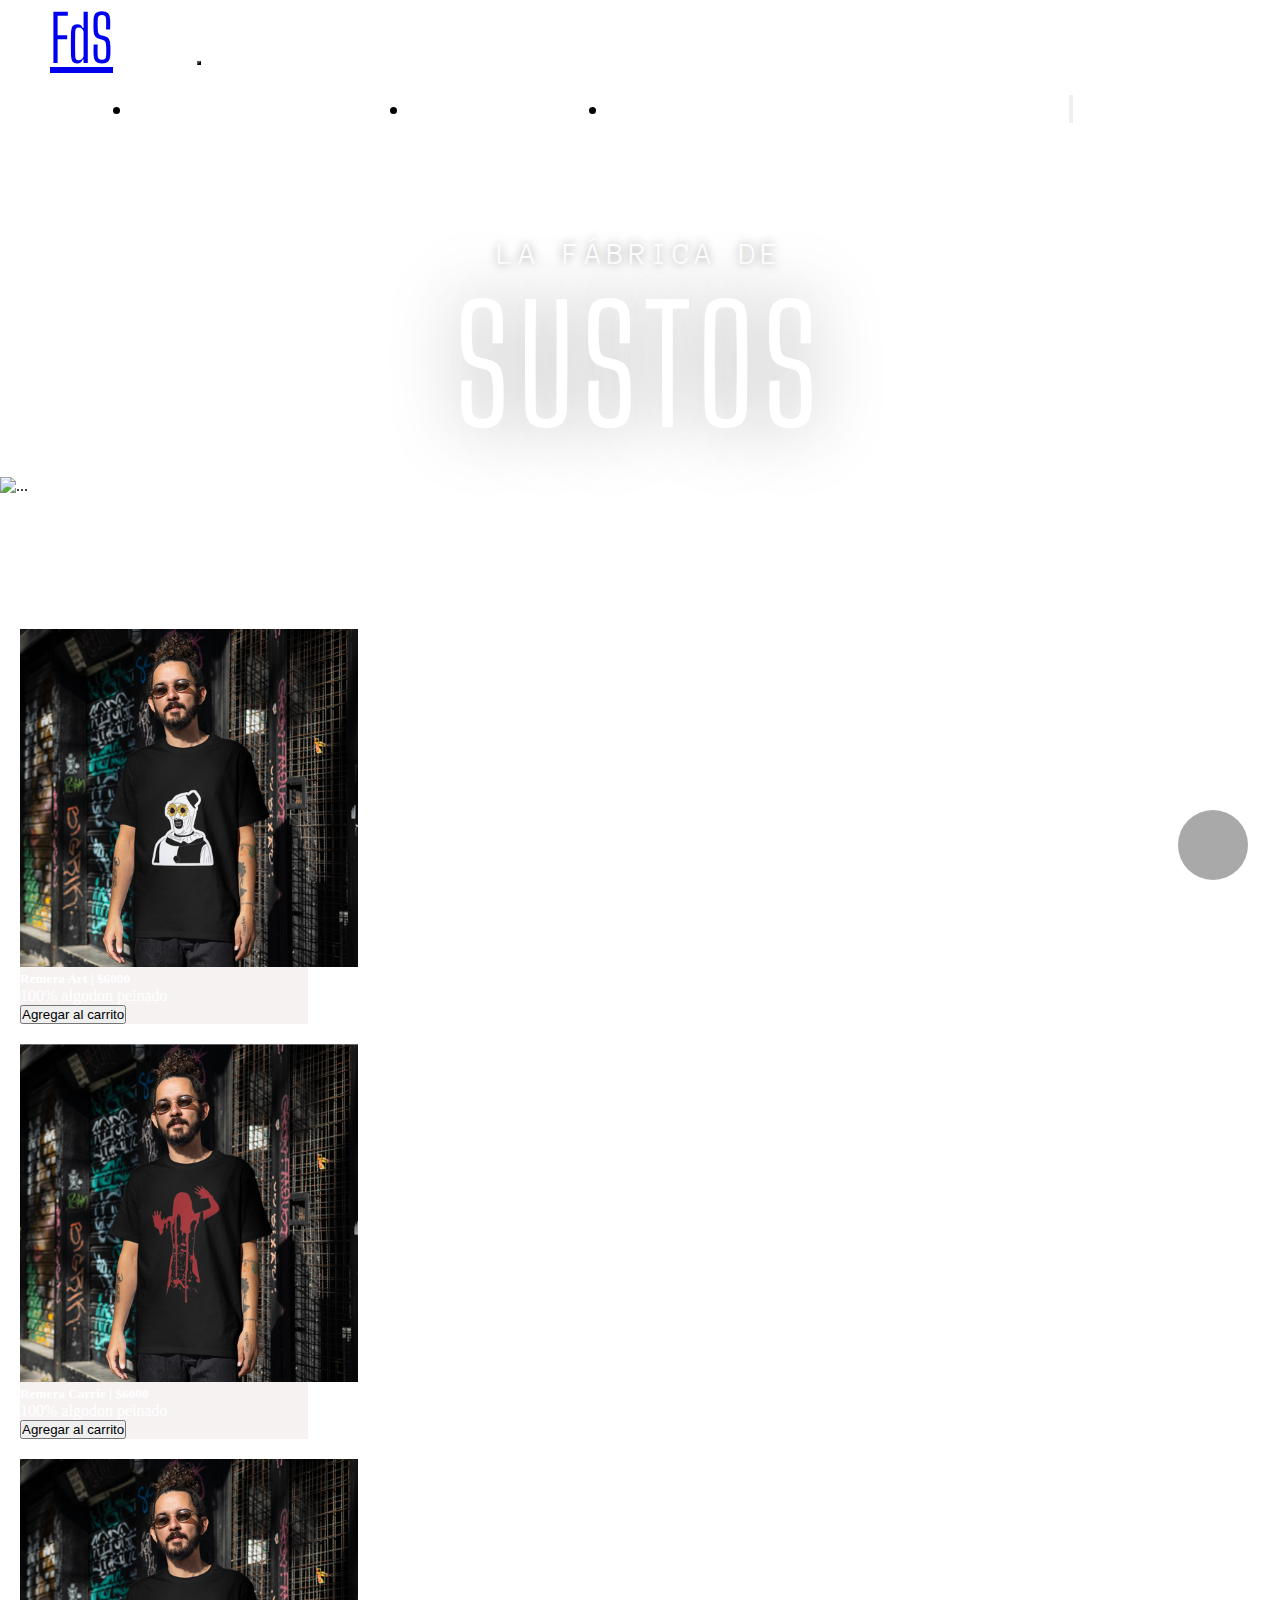
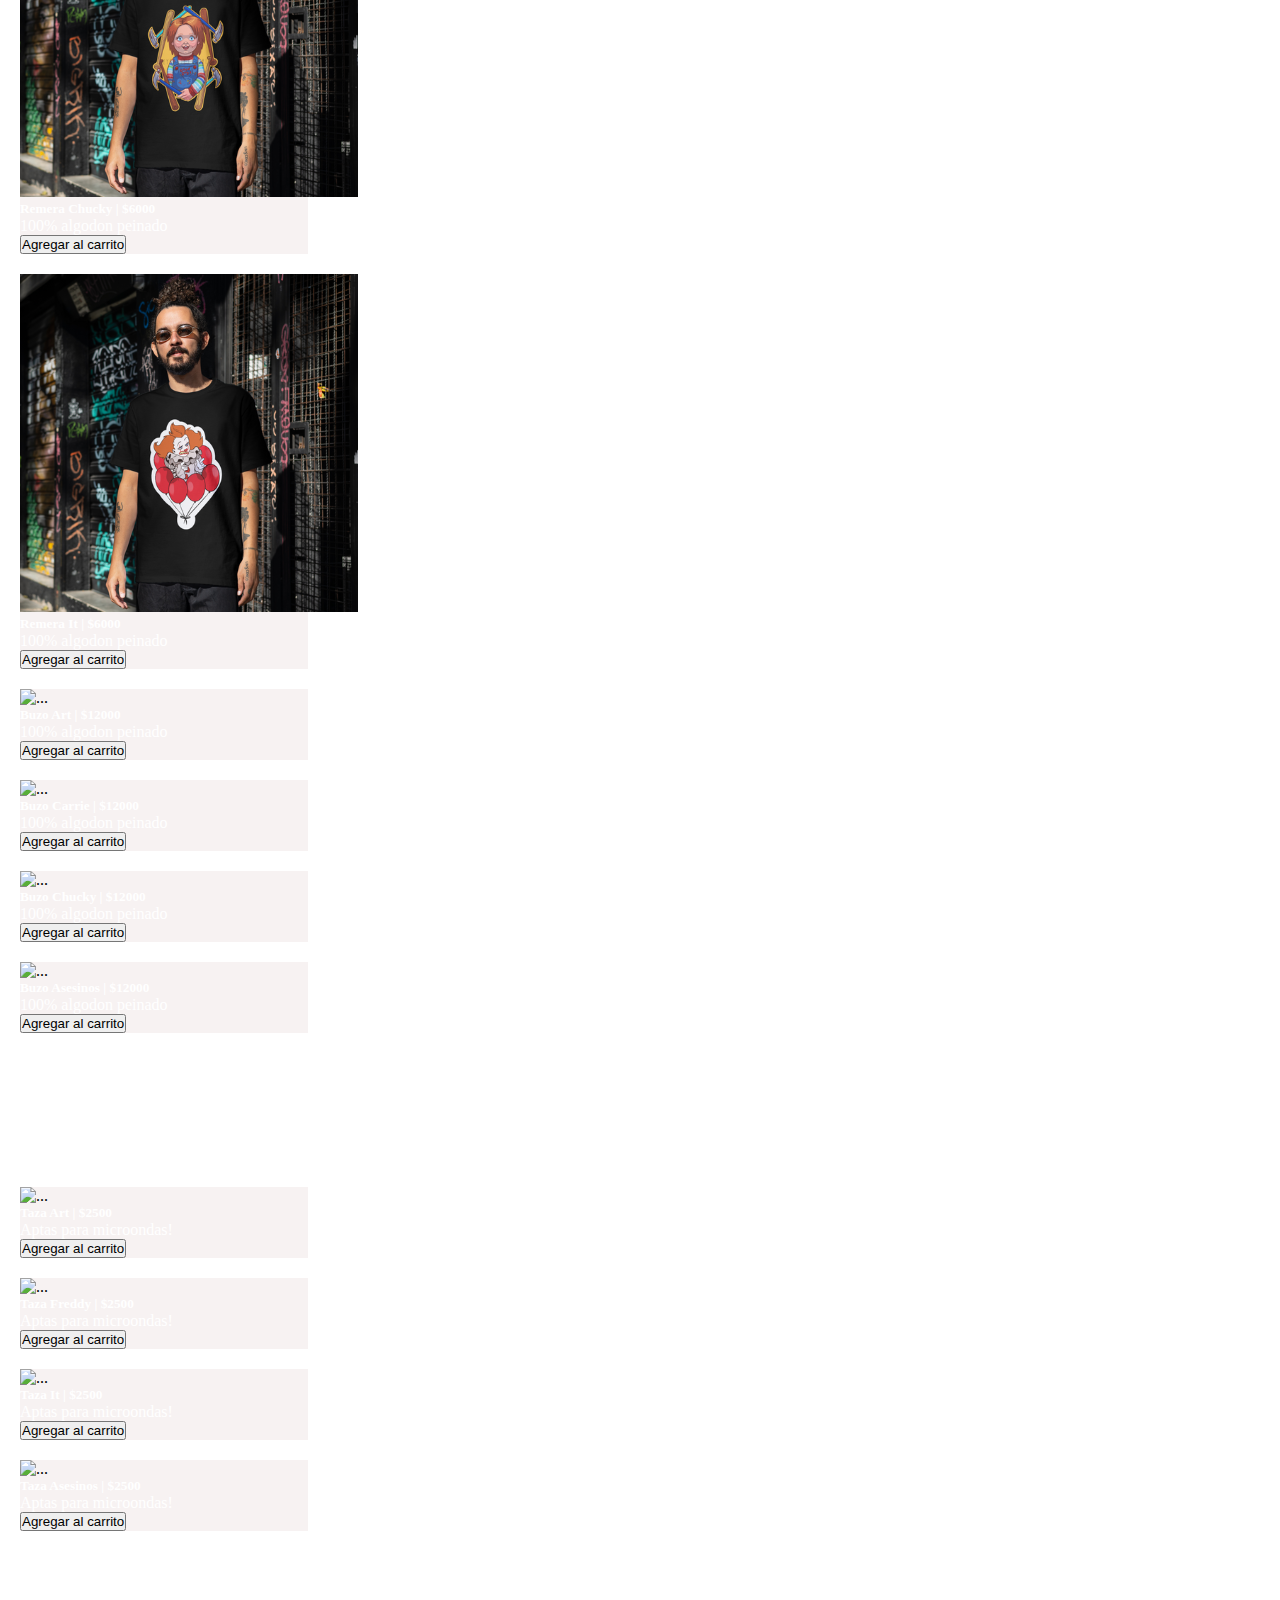
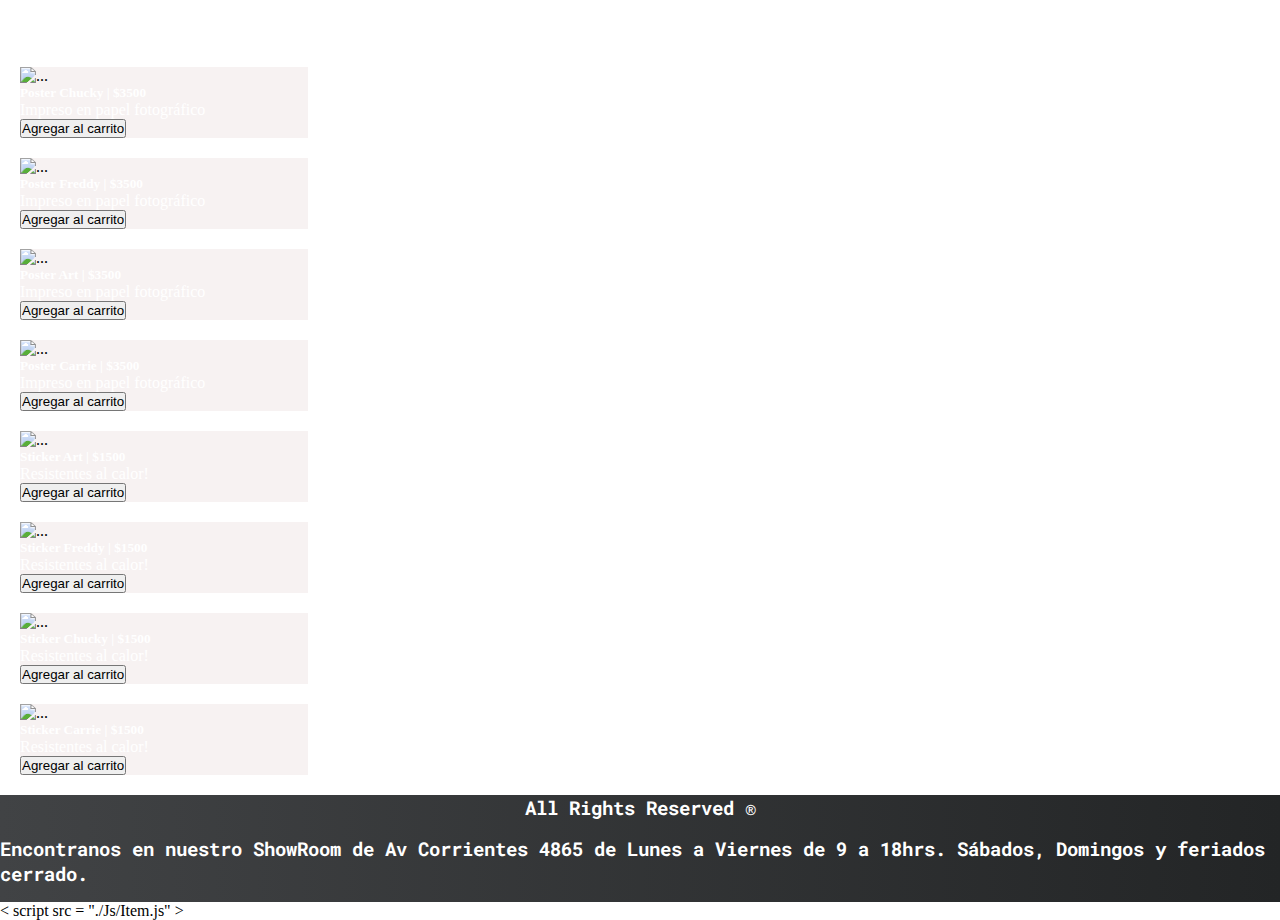
==== commit d5bd4c7d: "corregido formatos" ====
--- a/index.html
+++ b/index.html
@@ -48,8 +48,10 @@
                         <a class="textoMenu text-decoration-none" href="#posters">Gráficas</a>
                     </li>
                 </ul>
-                <input type="text" id="busquedaInput" class="cajaBusqueda" placeholder="Buscar productos..." style="display: none;">
-                <button id="buscarBoton" class="btn btn-light ml-2"><i class="fa-solid fa-magnifying-glass"></i></button>
+                <input type="text" id="busquedaInput" class="cajaBusqueda" placeholder="Buscar productos..."
+                    style="display: none;">
+                <button id="buscarBoton" class="btn btn-light ml-2"><i
+                        class="fa-solid fa-magnifying-glass"></i></button>
                 <div id="carritoIcon">
                     <div class="btn btn-light mr-2 ml-2"><i class="fa-solid fa-cart-shopping "></i></div>
                     <div class="table-responsive tablaFactura" id="contenedorTabla">
@@ -67,7 +69,8 @@
                             </tbody>
                             <tfoot>
                                 <tr>
-                                    <td> <button type="button" class="btn btn-primary btnLista" id="checkout">CheckOut</button>
+                                    <td> <button type="button" class="btn btn-primary btnLista"
+                                            id="checkout">CheckOut</button>
                                     </td>
                                 </tr>
                             </tfoot>
@@ -81,14 +84,16 @@
         <div class="jumbotron fondo">
             <p class="display-3 laFabrica">La fábrica de</p>
             <p class="display-1 sustos pulse">SUSTOS</p>
-            <div class="d-flex justify-content-center"> <img src="./img/SHOP.png" class="img-fluid grow" alt="..." data-aos="fade-up" /></div>
+            <div class="d-flex justify-content-center"> <img src="./img/SHOP.png" class="img-fluid grow" alt="..."
+                    data-aos="fade-up" /></div>
         </div>
         </div>
         <br>
         <div id="resultadosContainer" class="container d-flex justify-content-center contenedorID">
         </div>
 
-        <section id="compras"><!-- COMIENZA LA SECCION COMPRAS -->
+        <section id="compras">
+            <!-- COMIENZA LA SECCION COMPRAS -->
             <!-- SECCION INDUMENTARIA -->
             <section>
                 <h2 class="titulosSecciones d-flex" id="indumentaria">INDUMENTARIA</h2>
@@ -131,29 +136,30 @@
                 <h3 class="info">Encontranos en nuestro ShowRoom de Av Corrientes 4865 de Lunes a Viernes de 9 a 18hrs.
                     Sábados, Domingos y feriados cerrado.
                 </h3>
-                
+
             </div>
-            
+
 
         </footer>
     </main>
     <!-- JS AGREGADOS EXTERNOS -->
     <script src="https://cdn.jsdelivr.net/npm/jquery@3.5.1/dist/jquery.slim.min.js"
-        integrity="sha384-DfXdz2htPH0lsSSs5nCTpuj/zy4C+OGpamoFVy38MVBnE+IbbVYUew+OrCXaRkfj"
-        crossorigin="anonymous"></script>
+        integrity="sha384-DfXdz2htPH0lsSSs5nCTpuj/zy4C+OGpamoFVy38MVBnE+IbbVYUew+OrCXaRkfj" crossorigin="anonymous">
+    </script>
     <script src="https://cdn.jsdelivr.net/npm/popper.js@1.16.1/dist/umd/popper.min.js"
-        integrity="sha384-9/reFTGAW83EW2RDu2S0VKaIzap3H66lZH81PoYlFhbGU+6BZp6G7niu735Sk7lN"
-        crossorigin="anonymous"></script>
+        integrity="sha384-9/reFTGAW83EW2RDu2S0VKaIzap3H66lZH81PoYlFhbGU+6BZp6G7niu735Sk7lN" crossorigin="anonymous">
+    </script>
     <script src="https://cdn.jsdelivr.net/npm/bootstrap@4.6.2/dist/js/bootstrap.min.js"
-        integrity="sha384-+sLIOodYLS7CIrQpBjl+C7nPvqq+FbNUBDunl/OZv93DB7Ln/533i8e/mZXLi/P+"
-        crossorigin="anonymous"></script>
+        integrity="sha384-+sLIOodYLS7CIrQpBjl+C7nPvqq+FbNUBDunl/OZv93DB7Ln/533i8e/mZXLi/P+" crossorigin="anonymous">
+    </script>
     <script src="https://unpkg.com/aos@2.3.1/dist/aos.js"></script>
     <script>
         AOS.init();
     </script>
-    <script src=https://cdnjs.cloudflare.com/ajax/libs/sweetalert2/11.7.31/sweetalert2.min.js></script>
-    <!-- JS PROPIO -->
-    <script src="./Js/Item.js"></script>
+    <script src=https://cdnjs.cloudflare.com/ajax/libs/sweetalert2/11.7.31/sweetalert2.min.js> </script> <!-- JS PROPIO
+        -->
+        < script src = "./Js/Item.js" >
+    </script>
     <script src="./Js/mostrarproductos.js"></script>
     <script src="./Js/buscador.js"></script>
     <script src="./Js/listacarrito.js"></script>
--- a/estilos.css
+++ b/estilos.css
@@ -99,7 +99,7 @@
 
 #carritoLista {
   z-index: 1000;
-  display: none; /* Oculto por defecto */
+  display: none;
   position: absolute;
   top: 100%;
   color: #f5fcff;
@@ -114,10 +114,9 @@
   overflow: auto;
   max-width: 100%;
   width: 100%;
-
-}
-
-.tHeadFactura{
+}
+
+.tHeadFactura {
   font-size: 1.3rem;
   padding: 0 20px;
 }
@@ -167,7 +166,7 @@
   -moz-transform: scale3d(1.1, 1.1, 0.3);
 }
 
-#resultadosContainer{
+#resultadosContainer {
   background-color: #505050;
 }
 
@@ -179,7 +178,7 @@
   justify-content: center;
 }
 
-.titulosSeccionesForm{
+.titulosSeccionesForm {
   font-family: "Big Shoulders Display", cursive;
   color: white;
   font-size: 5rem;
@@ -278,13 +277,13 @@
 }
 
 
-.tablaFactura{
+.tablaFactura {
   max-height: 400px;
   overflow: auto;
 }
 
-.cajaDatos{
-  z-index: 0 ;
+.cajaDatos {
+  z-index: 0;
 }
 
 @media only screen and (max-width: 1310px) {
@@ -327,7 +326,8 @@
   .titulosSecciones {
     font-size: 4rem;
   }
-  .titulosSeccionesForm{
+
+  .titulosSeccionesForm {
     font-size: 3rem;
   }
 }
@@ -343,7 +343,7 @@
     font-size: 1rem;
   }
 
-  .tHeadFactura{
+  .tHeadFactura {
     font-size: 1rem;
   }
 
@@ -359,7 +359,8 @@
   .titulosSecciones {
     font-size: 3.5rem;
   }
-  .titulosSeccionesForm{
+
+  .titulosSeccionesForm {
     font-size: 2.5rem;
   }
 }
@@ -383,7 +384,7 @@
     font-size: 0.8rem;
   }
 
-  .tHeadFactura{
+  .tHeadFactura {
     font-size: 0.7rem;
   }
 
@@ -406,7 +407,7 @@
   .titulosSecciones {
     font-size: 3rem;
   }
-  
+
   .titulosSeccionesForm {
     font-size: 2rem;
   }
@@ -434,28 +435,29 @@
     font-size: 1.5rem;
   }
 
-  #bodyTabla{
+  #bodyTabla {
     font-size: 0.7rem;
   }
 
-  .btnAgregarQuitar{
+  .btnAgregarQuitar {
     width: 80%;
   }
 
-  .btnVaciar{
+  .btnVaciar {
     width: 80%;
   }
 }
 
-@media only screen and (max-width: 445px){
-  .btnAgregarQuitar{
+@media only screen and (max-width: 445px) {
+  .btnAgregarQuitar {
     padding: 0;
   }
-  .tHeadFactura{
+
+  .tHeadFactura {
     font-size: 0.7rem;
   }
 
-  .btnLista{
+  .btnLista {
     width: 70%;
     font-size: 0.9rem;
   }
@@ -470,7 +472,7 @@
     padding: 10px 0;
   }
 
-  .btnLista{
+  .btnLista {
     width: 50%;
     font-size: 0.8rem;
     padding: 0;
@@ -490,9 +492,9 @@
     padding-bottom: 20%;
   }
 
-  .titulosSecciones{
+  .titulosSecciones {
     font-size: 2.5rem;
-    margin-bottom: 20px;;
+    margin-bottom: 20px;
   }
 
   footer {
@@ -514,31 +516,35 @@
 
   .rights {
     font-size: 0.7rem;
-    margin: 0 10px;;
+    margin: 0 10px;
   }
 
   /* FORM  */
 
-  .tHeadFactura{
+  .tHeadFactura {
     font-size: 0.6Rem;
   }
-  .btnAgregarQuitar{
+
+  .btnAgregarQuitar {
     width: 60%;
   }
-  #bodyTablaFactura{
+
+  #bodyTablaFactura {
     font-size: 0.7rem;
   }
 
-  .titulosSeccionesForm{
+  .titulosSeccionesForm {
     font-size: 1.5rem;
-    margin-bottom: 20px;;
-  }
-
-  .textoOption{
+    margin-bottom: 20px;
+  }
+
+  .textoOption {
     font-size: 1rem;
-    };
-
-  .btnVaciar{
-      width: 10%;
-    }
-  }
+  }
+
+  ;
+
+  .btnVaciar {
+    width: 10%;
+  }
+}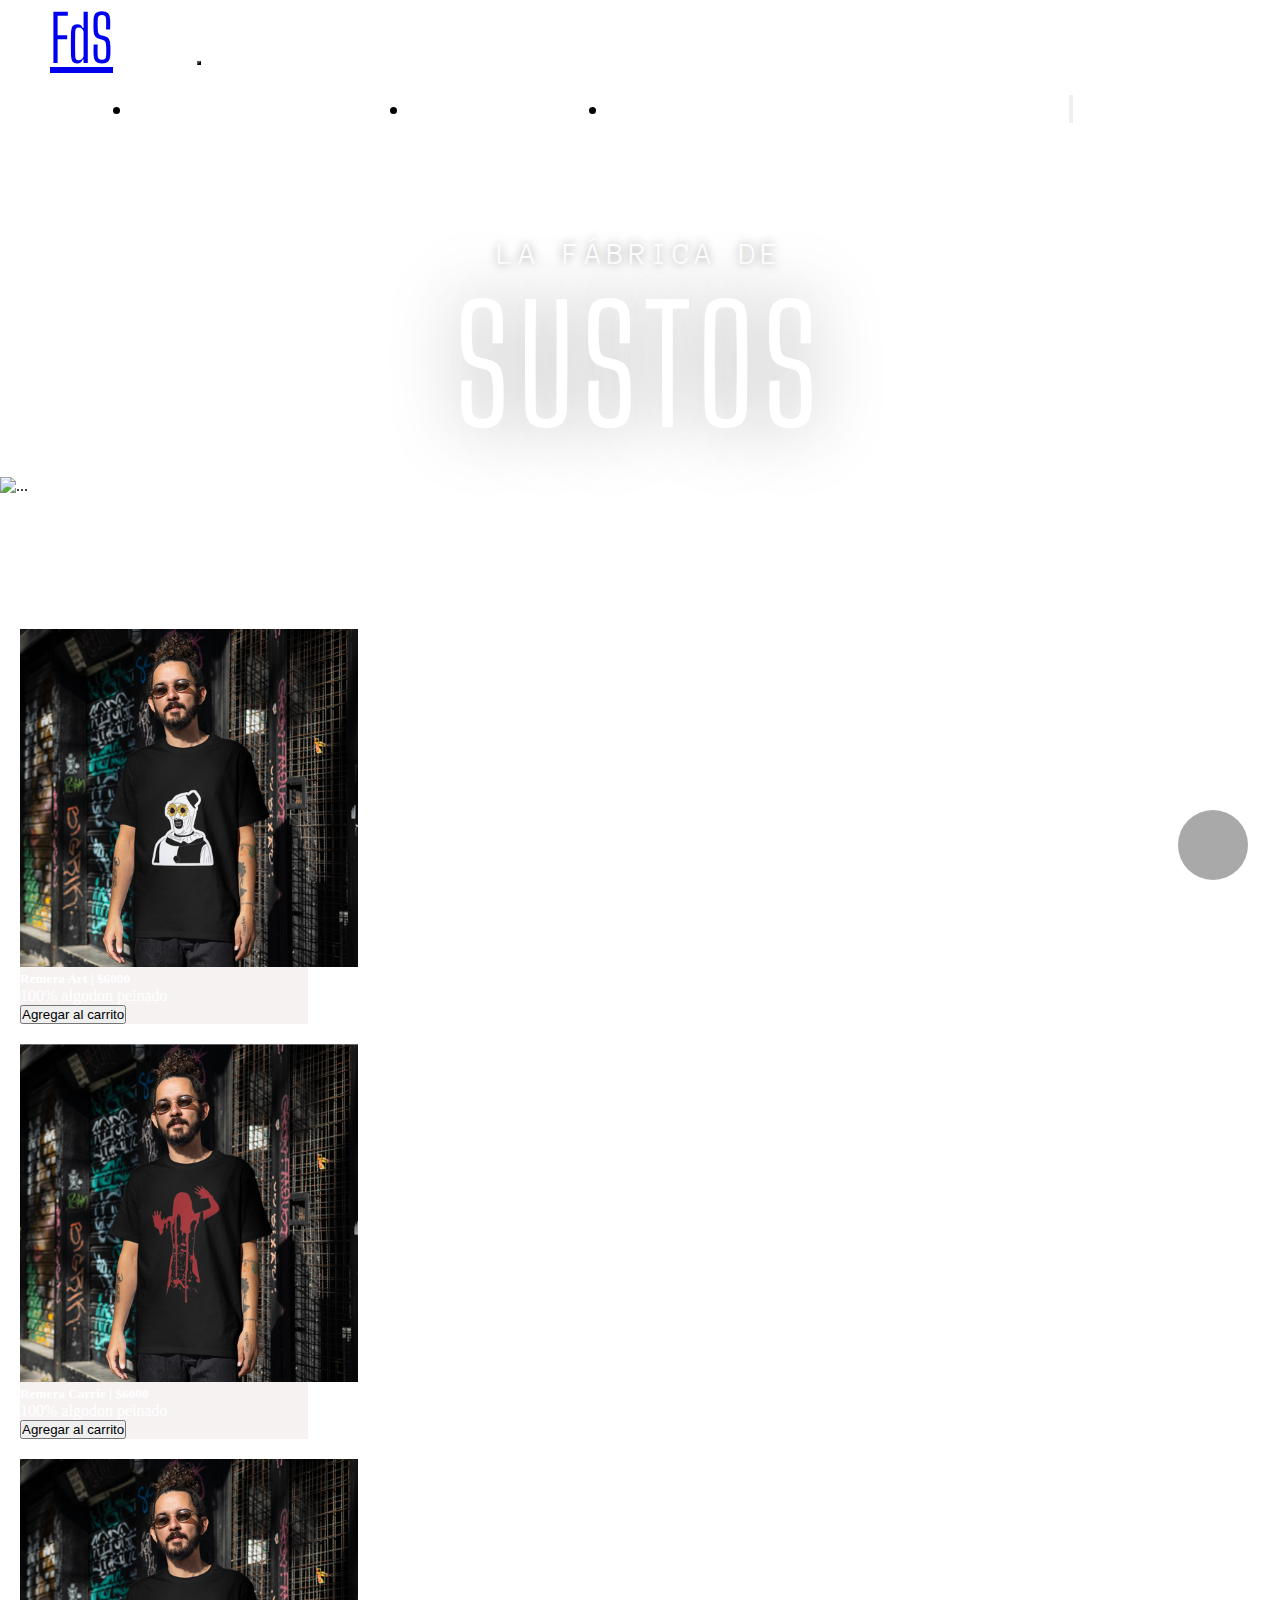
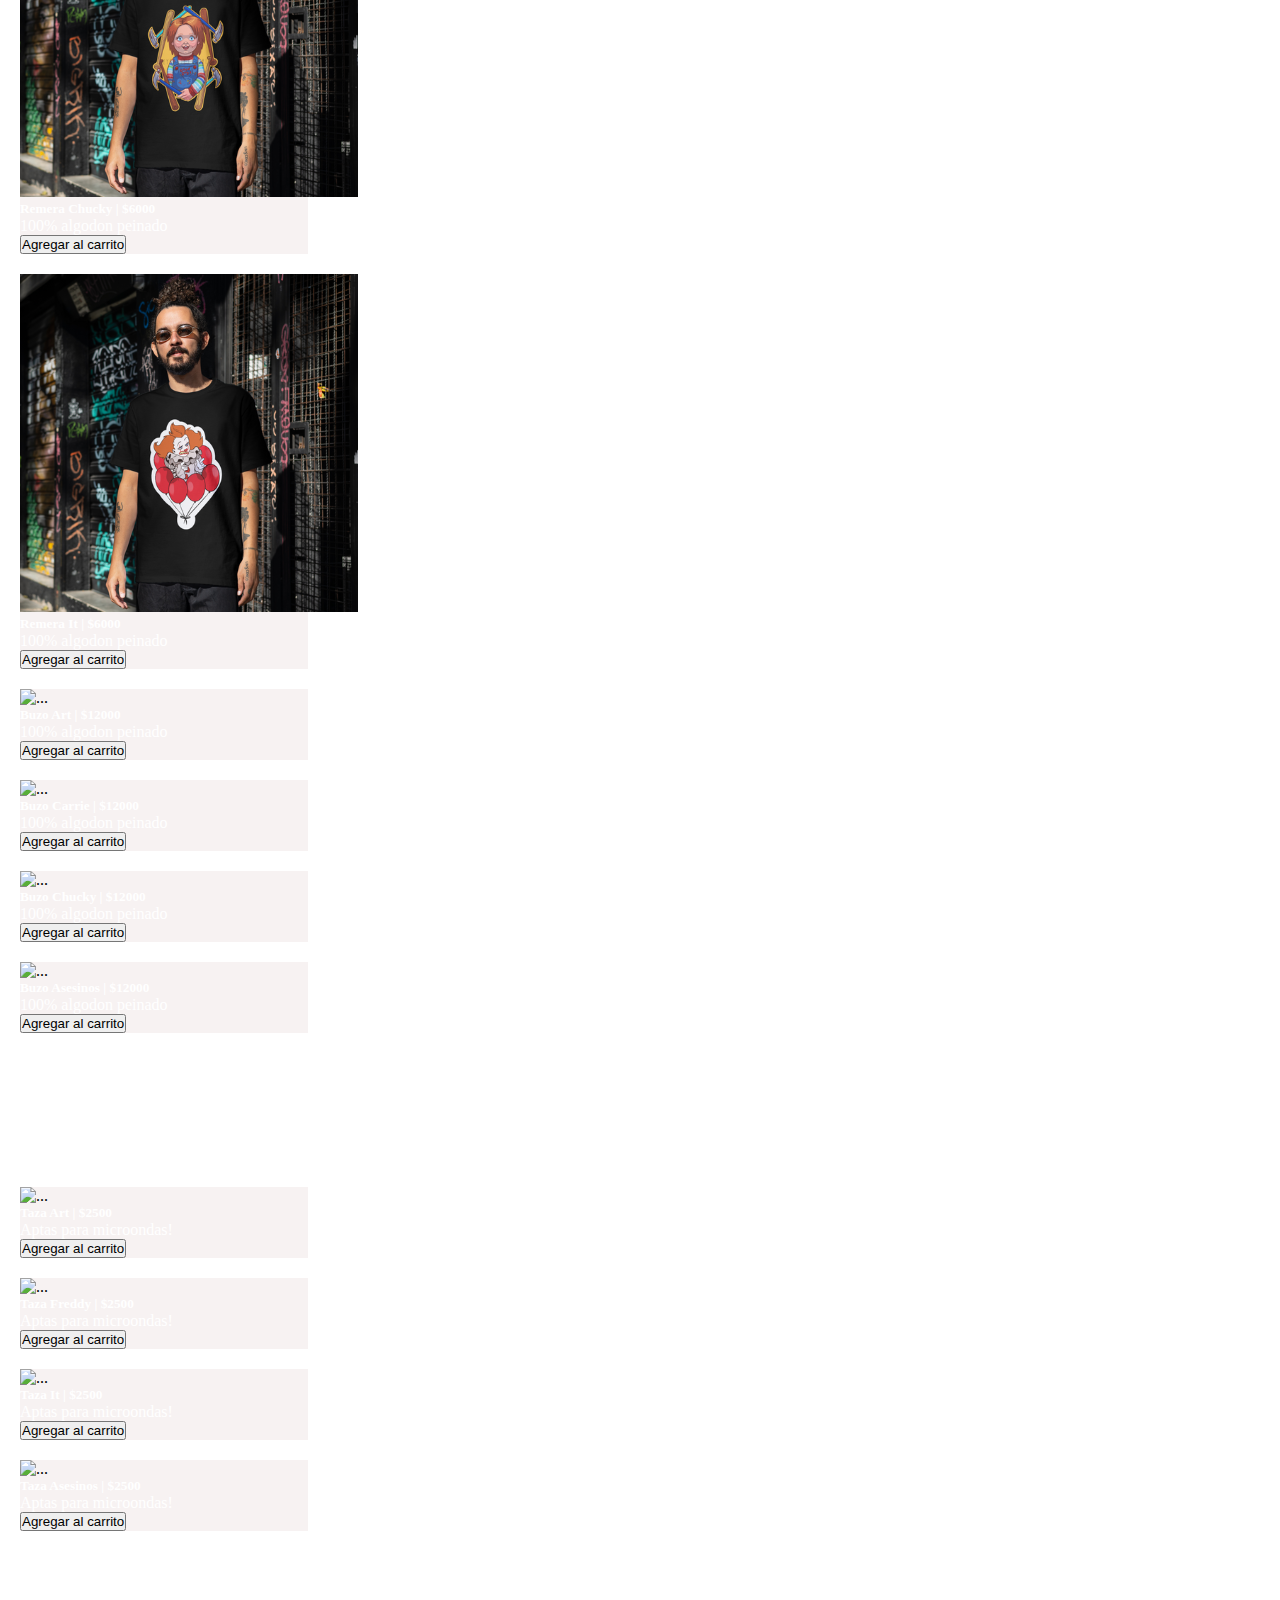
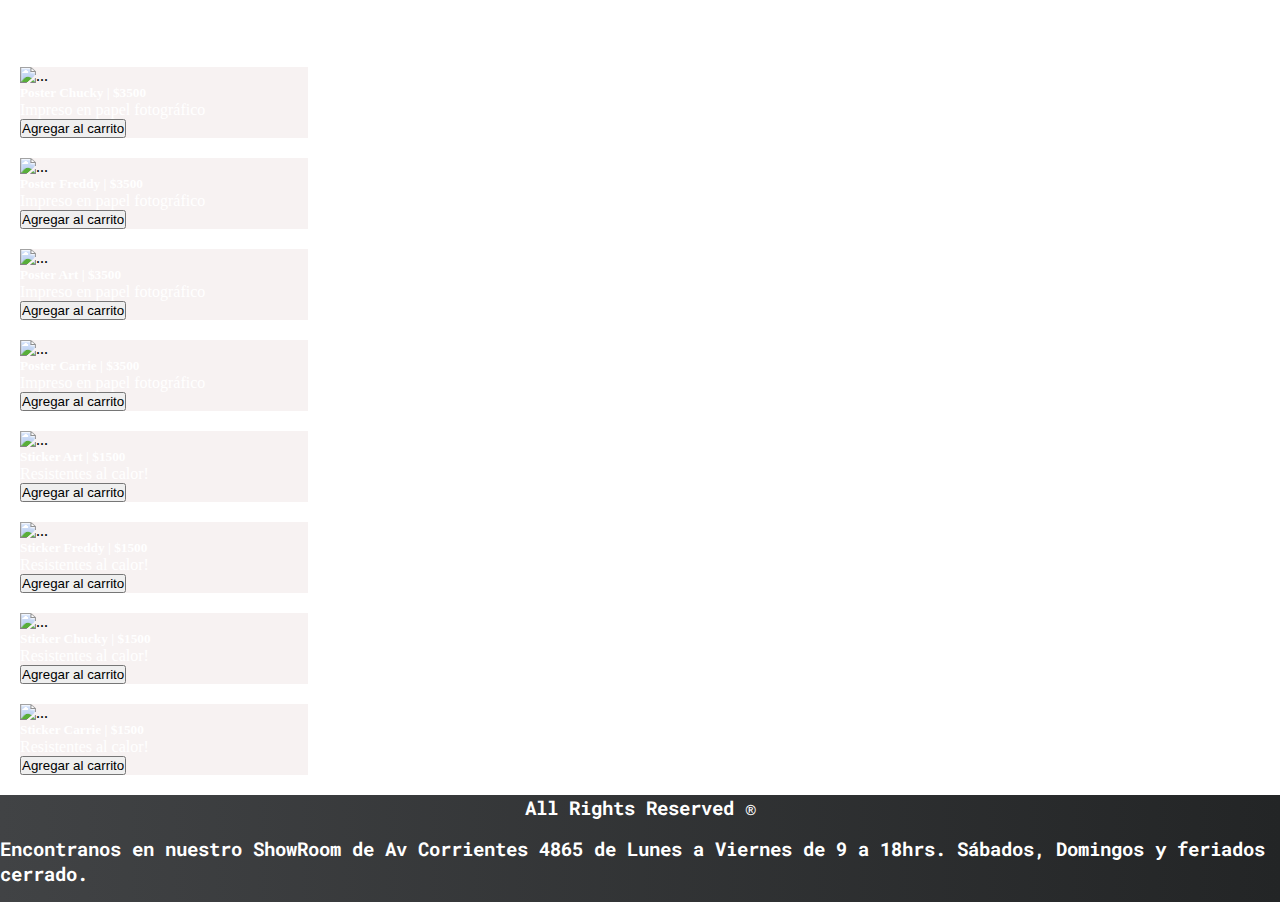
==== commit 01a6b81e: "version final" ====
--- a/index.html
+++ b/index.html
@@ -156,10 +156,9 @@
     <script>
         AOS.init();
     </script>
-    <script src=https://cdnjs.cloudflare.com/ajax/libs/sweetalert2/11.7.31/sweetalert2.min.js> </script> <!-- JS PROPIO
-        -->
-        < script src = "./Js/Item.js" >
-    </script>
+    <script src=https://cdnjs.cloudflare.com/ajax/libs/sweetalert2/11.7.31/sweetalert2.min.js> </script> 
+    <!-- JS PROPIO-->
+    <script src = "./Js/Item.js" ></script>
     <script src="./Js/mostrarproductos.js"></script>
     <script src="./Js/buscador.js"></script>
     <script src="./Js/listacarrito.js"></script>
